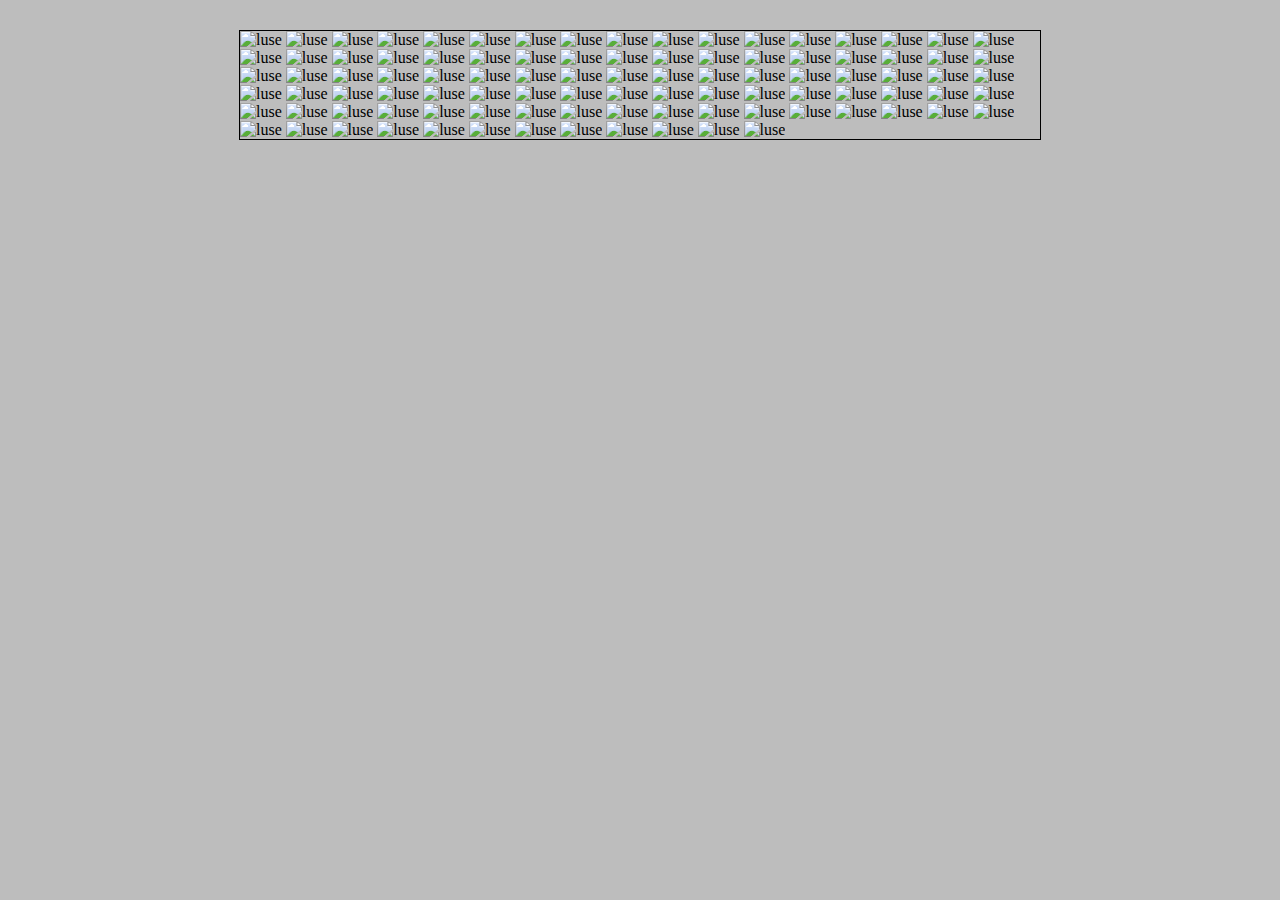
==== 1.html @ b51ea236 "Add files via upload" ====
<!doctype html>
<html>
     <head>
              <title>Tato-style</title>
              <meta name="viewport" content="width=device-width, initial-scale=1.0">
              <script type="text/javascript" src="js/jquery-3.6.0.min.js"></script>
              <script type="text/javascript" src="js/jquery.cycle2.min.s"></script>
              <link rel="stylesheet" type="text/css" href="style.css">

     </head>
     <body>









      <div class="cycle-slideshow" data-cycle-speed="5000" >
   
 
         <samp class="cycle-prev"></samp>
     <samp class="cycle-next"></samp>
     

    
        <img src="images/01.jpg" alt="luse" > 
	<img src="images/02.jpg" alt="luse" > 
	<img src="images/03.jpg" alt="luse" >    
 	<img src="images/04.jpg" alt="luse" >  
	<img src="images/05.jpg" alt="luse" > 
	<img src="images/06.jpg" alt="luse" >   
 	<img src="images/07.jpg" alt="luse" >  
	
	<img src="images/08.jpg" alt="luse" >   
 	<img src="images/09.jpg" alt="luse" >  
	
	
        <img src="images/10.jpg" alt="luse" >  
        <img src="images/11.jpg" alt="luse" >  
        <img src="images/12.jpg" alt="luse" >
        <img src="images/13.jpg" alt="luse" >  
	<img src="images/14.jpg" alt="luse" > 
	<img src="images/15.jpg" alt="luse" >    
 	<img src="images/16.jpg" alt="luse" >  
	<img src="images/17.jpg" alt="luse" > 
	<img src="images/18.jpg" alt="luse" >   
 	<img src="images/19.jpg" alt="luse" >  
	<img src="images/20.jpg" alt="luse" > 
	<img src="images/21.jpg" alt="luse" >   
 	<img src="images/22.jpg" alt="luse" >  
	<img src="images/23.jpg" alt="luse" > 
	<img src="images/24.jpg" alt="luse" >  
        <img src="images/25.jpg" alt="luse" >  
        <img src="images/26.jpg" alt="luse" > 
        <img src="images/27.jpg" alt="luse" > 
    
	<img src="images/28.jpg" alt="luse" > 
	<img src="images/29.jpg" alt="luse" >    
 	<img src="images/30.jpg" alt="luse" >  
	<img src="images/31.jpg" alt="luse" > 
	<img src="images/32.jpg" alt="luse" >   
 	
	<img src="images/33.jpg" alt="luse" > 
	<img src="images/34.jpg" alt="luse" >   
 	<img src="images/35.jpg" alt="luse" >  
	 <img src="images/36.jpg" alt="luse" >  
        <img src="images/37.jpg" alt="luse" > 
        <img src="images/38.jpg" alt="luse" > 
  	<img src="images/39.jpg" alt="luse" >  
	<img src="images/40.jpg" alt="luse" > 
	<img src="images/41.jpg" alt="luse" >    
 	<img src="images/42.jpg" alt="luse" >  
	<img src="images/43.jpg" alt="luse" > 
	<img src="images/44.jpg" alt="luse" >   
 	
	<img src="images/45.jpg" alt="luse" > 
	<img src="images/46.jpg" alt="luse" >   
 	<img src="images/47.jpg" alt="luse" >  
	<img src="images/48.jpg" alt="luse" >  
        <img src="images/49.jpg" alt="luse" > 
        <img src="images/50.jpg" alt="luse" > 
  	<img src="images/51.jpg" alt="luse" >  
	<img src="images/52.jpg" alt="luse" > 
	<img src="images/53.jpg" alt="luse" >    




        
	<img src="images/55.jpg" alt="luse" >    
 	<img src="images/56.jpg" alt="luse" >  
	<img src="images/57.jpg" alt="luse" > 
	<img src="images/58.jpg" alt="luse" >   
 	<img src="images/59.jpg" alt="luse" >  
	
	<img src="images/60.jpg" alt="luse" >   
 	<img src="images/61.jpg" alt="luse" >  
	
	
        <img src="images/62.jpg" alt="luse" >  
        <img src="images/63.jpg" alt="luse" >  
        <img src="images/64.jpg" alt="luse" >
        <img src="images/65.jpg" alt="luse" >  
	<img src="images/66.jpg" alt="luse" > 
	<img src="images/67.jpg" alt="luse" >    
 	<img src="images/68.jpg" alt="luse" >  
	<img src="images/69.jpg" alt="luse" > 
	<img src="images/70.jpg" alt="luse" >   
 	<img src="images/71.jpg" alt="luse" >  
	<img src="images/72.jpg" alt="luse" > 
	<img src="images/73.jpg" alt="luse" >   
 	<img src="images/74.jpg" alt="luse" >  
	<img src="images/75.jpg" alt="luse" > 
	<img src="images/76.jpg" alt="luse" >  
        <img src="images/77.jpg" alt="luse" >  
        <img src="images/78.jpg" alt="luse" > 
        <img src="images/79.jpg" alt="luse" > 
    
	<img src="images/80.jpg" alt="luse" > 
	<img src="images/81.jpg" alt="luse" >    
 	<img src="images/82.jpg" alt="luse" >  
	<img src="images/83.jpg" alt="luse" > 
	<img src="images/84.jpg" alt="luse" >   
 	
	<img src="images/85.jpg" alt="luse" > 
	<img src="images/86.jpg" alt="luse" >   
 	<img src="images/87.jpg" alt="luse" >  
	 <img src="images/88.jpg" alt="luse" >  
        <img src="images/89.jpg" alt="luse" > 
        <img src="images/90.jpg" alt="luse" > 
  	<img src="images/91.jpg" alt="luse" >  
	<img src="images/92.jpg" alt="luse" > 
	<img src="images/93.jpg" alt="luse" >    
 	<img src="images/94.jpg" alt="luse" >  
	


	<img src="images/95.jpg" alt="luse" >    
 	<img src="images/96.jpg" alt="luse" >  
	<img src="images/97.jpg" alt="luse" > 

       <img src="images/98.jpg" alt="luse" > 





      </div>





     </body>
</html>
---- style.css ----
*, body, html {
  margin: 0;
  padding: 0;

}

html {
 height: 100%


}

body{

	background-color: #bdbdbd;
}
img {

	
	width: 100%;
	height: 100%;
}

.cycle-slideshow {


max-width: 800px;
display: relative;
position: 30px auto;
margin: 30px auto;
border: 1px solid black;

}

.cycle-prev{




font-size: 600%;

color: ;
display: block;
position: absolute;

top: 30%;
z-index: 999;

}
.cycle-next{




font-size: 600%;

color: ;
display: block;
position: absolute;

top: 30%;
z-index: 999;

}
.cycle-prev{left:1%}

.cycle-next{right:1%}

.cycle-pager  .cycle-pager-active{background-color: white;}
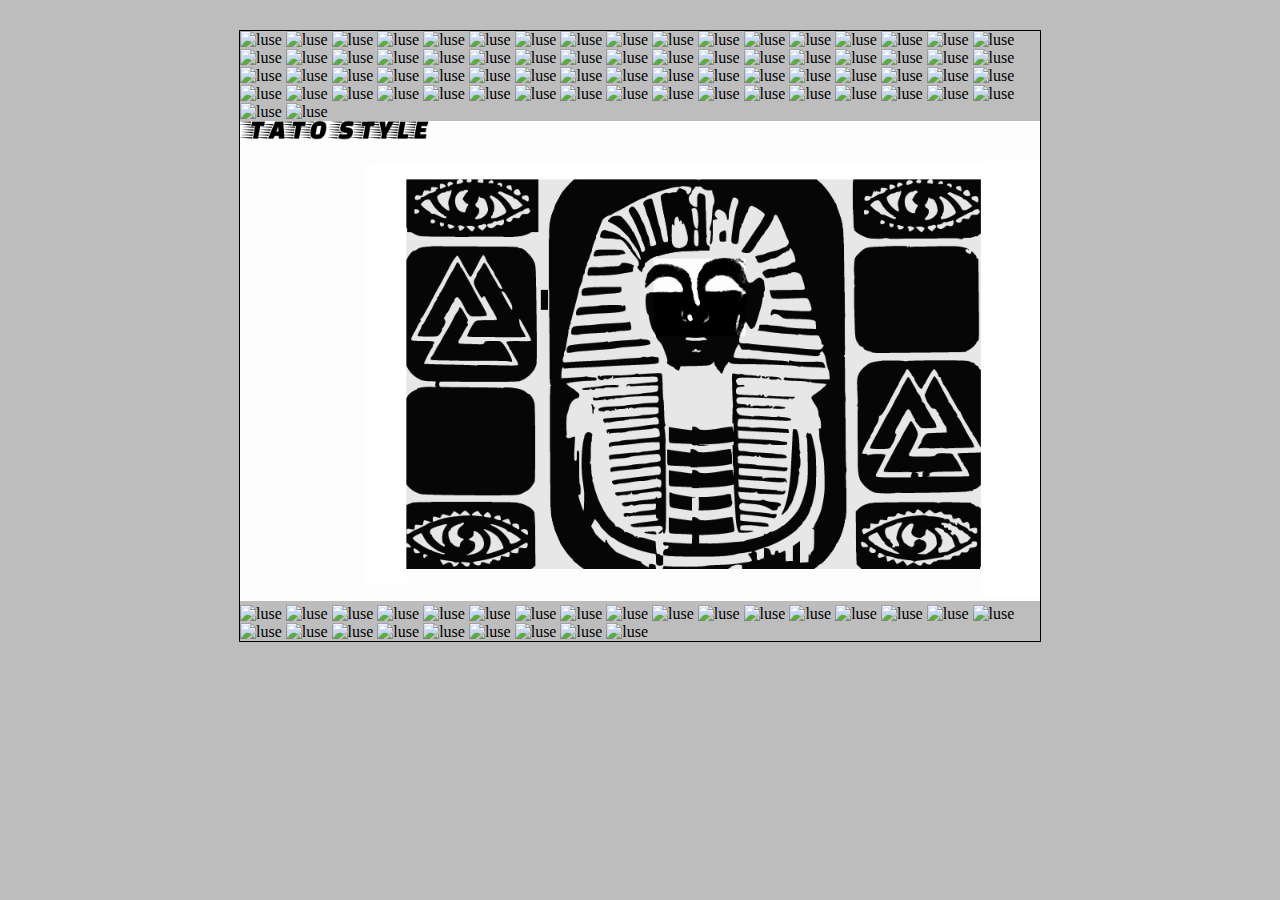
==== commit 1783c490: "Update 1.html" ====
--- a/1.html
+++ b/1.html
@@ -26,91 +26,91 @@
      
 
     
-        <img src="images/01.jpg" alt="luse" > 
-	<img src="images/02.jpg" alt="luse" > 
-	<img src="images/03.jpg" alt="luse" >    
- 	<img src="images/04.jpg" alt="luse" >  
-	<img src="images/05.jpg" alt="luse" > 
-	<img src="images/06.jpg" alt="luse" >   
- 	<img src="images/07.jpg" alt="luse" >  
+        <img src="101.jpg" alt="luse" > 
+	<img src="102.jpg" alt="luse" > 
+	<img src="103.jpg" alt="luse" >    
+ 	<img src="104.jpg" alt="luse" >  
+	<img src="105.jpg" alt="luse" > 
+	<img src="106.jpg" alt="luse" >   
+ 	<img src="107.jpg" alt="luse" >  
 	
-	<img src="images/08.jpg" alt="luse" >   
- 	<img src="images/09.jpg" alt="luse" >  
+	<img src="108.jpg" alt="luse" >   
+ 	<img src="109.jpg" alt="luse" >  
 	
 	
-        <img src="images/10.jpg" alt="luse" >  
-        <img src="images/11.jpg" alt="luse" >  
-        <img src="images/12.jpg" alt="luse" >
-        <img src="images/13.jpg" alt="luse" >  
-	<img src="images/14.jpg" alt="luse" > 
-	<img src="images/15.jpg" alt="luse" >    
- 	<img src="images/16.jpg" alt="luse" >  
-	<img src="images/17.jpg" alt="luse" > 
-	<img src="images/18.jpg" alt="luse" >   
- 	<img src="images/19.jpg" alt="luse" >  
-	<img src="images/20.jpg" alt="luse" > 
-	<img src="images/21.jpg" alt="luse" >   
- 	<img src="images/22.jpg" alt="luse" >  
-	<img src="images/23.jpg" alt="luse" > 
-	<img src="images/24.jpg" alt="luse" >  
-        <img src="images/25.jpg" alt="luse" >  
-        <img src="images/26.jpg" alt="luse" > 
-        <img src="images/27.jpg" alt="luse" > 
+        <img src="110.jpg" alt="luse" >  
+        <img src="111.jpg" alt="luse" >  
+        <img src="112.jpg" alt="luse" >
+        <img src="113.jpg" alt="luse" >  
+	<img src="114.jpg" alt="luse" > 
+	<img src="115.jpg" alt="luse" >    
+ 	<img src="116.jpg" alt="luse" >  
+	<img src="117.jpg" alt="luse" > 
+	<img src="118.jpg" alt="luse" >   
+ 	<img src="119.jpg" alt="luse" >  
+	<img src="120.jpg" alt="luse" > 
+	<img src="121.jpg" alt="luse" >   
+ 	<img src="122.jpg" alt="luse" >  
+	<img src="123.jpg" alt="luse" > 
+	<img src="124.jpg" alt="luse" >  
+        <img src="125.jpg" alt="luse" >  
+        <img src="126.jpg" alt="luse" > 
+        <img src="127.jpg" alt="luse" > 
     
-	<img src="images/28.jpg" alt="luse" > 
-	<img src="images/29.jpg" alt="luse" >    
- 	<img src="images/30.jpg" alt="luse" >  
-	<img src="images/31.jpg" alt="luse" > 
-	<img src="images/32.jpg" alt="luse" >   
+	<img src="128.jpg" alt="luse" > 
+	<img src="129.jpg" alt="luse" >    
+ 	<img src="130.jpg" alt="luse" >  
+	<img src="131.jpg" alt="luse" > 
+	<img src="132.jpg" alt="luse" >   
  	
-	<img src="images/33.jpg" alt="luse" > 
-	<img src="images/34.jpg" alt="luse" >   
- 	<img src="images/35.jpg" alt="luse" >  
-	 <img src="images/36.jpg" alt="luse" >  
-        <img src="images/37.jpg" alt="luse" > 
-        <img src="images/38.jpg" alt="luse" > 
-  	<img src="images/39.jpg" alt="luse" >  
-	<img src="images/40.jpg" alt="luse" > 
-	<img src="images/41.jpg" alt="luse" >    
- 	<img src="images/42.jpg" alt="luse" >  
-	<img src="images/43.jpg" alt="luse" > 
-	<img src="images/44.jpg" alt="luse" >   
+	<img src="133.jpg" alt="luse" > 
+	<img src="134.jpg" alt="luse" >   
+ 	<img src="135.jpg" alt="luse" >  
+	 <img src="136.jpg" alt="luse" >  
+        <img src="137.jpg" alt="luse" > 
+        <img src="138.jpg" alt="luse" > 
+  	<img src="139.jpg" alt="luse" >  
+	<img src="140.jpg" alt="luse" > 
+	<img src="141.jpg" alt="luse" >    
+ 	<img src="142.jpg" alt="luse" >  
+	<img src="143.jpg" alt="luse" > 
+	<img src="144.jpg" alt="luse" >   
  	
-	<img src="images/45.jpg" alt="luse" > 
-	<img src="images/46.jpg" alt="luse" >   
- 	<img src="images/47.jpg" alt="luse" >  
-	<img src="images/48.jpg" alt="luse" >  
-        <img src="images/49.jpg" alt="luse" > 
-        <img src="images/50.jpg" alt="luse" > 
-  	<img src="images/51.jpg" alt="luse" >  
-	<img src="images/52.jpg" alt="luse" > 
-	<img src="images/53.jpg" alt="luse" >    
+	<img src="145.jpg" alt="luse" > 
+	<img src="146.jpg" alt="luse" >   
+ 	<img src="147.jpg" alt="luse" >  
+	<img src="148.jpg" alt="luse" >  
+        <img src="149.jpg" alt="luse" > 
+        <img src="150.jpg" alt="luse" > 
+  	<img src="151.jpg" alt="luse" >  
+	<img src="152.jpg" alt="luse" > 
+	<img src="153.jpg" alt="luse" >    
 
 
 
 
         
-	<img src="images/55.jpg" alt="luse" >    
- 	<img src="images/56.jpg" alt="luse" >  
-	<img src="images/57.jpg" alt="luse" > 
-	<img src="images/58.jpg" alt="luse" >   
- 	<img src="images/59.jpg" alt="luse" >  
+	<img src="154.jpg" alt="luse" >    
+ 	<img src="155.jpg" alt="luse" >  
+	<img src="156.jpg" alt="luse" > 
+	<img src="157.jpg" alt="luse" >   
+ 	<img src="158.jpg" alt="luse" >  
 	
-	<img src="images/60.jpg" alt="luse" >   
- 	<img src="images/61.jpg" alt="luse" >  
+	<img src="159.jpg" alt="luse" >   
+ 	<img src="160.jpg" alt="luse" >  
 	
 	
-        <img src="images/62.jpg" alt="luse" >  
-        <img src="images/63.jpg" alt="luse" >  
-        <img src="images/64.jpg" alt="luse" >
-        <img src="images/65.jpg" alt="luse" >  
-	<img src="images/66.jpg" alt="luse" > 
-	<img src="images/67.jpg" alt="luse" >    
- 	<img src="images/68.jpg" alt="luse" >  
-	<img src="images/69.jpg" alt="luse" > 
-	<img src="images/70.jpg" alt="luse" >   
- 	<img src="images/71.jpg" alt="luse" >  
-	<img src="images/72.jpg" alt="luse" > 
+        <img src="161.jpg" alt="luse" >  
+        <img src="162.jpg" alt="luse" >  
+        <img src="163.jpg" alt="luse" >
+        <img src="164.jpg" alt="luse" >  
+	<img src="165.jpg" alt="luse" > 
+	<img src="166.jpg" alt="luse" >    
+ 	<img src="167.jpg" alt="luse" >  
+	<img src="168.jpg" alt="luse" > 
+	<img src="169.jpg" alt="luse" >   
+ 	<img src="170.jpg" alt="luse" >  
+	<img src="/72.jpg" alt="luse" > 
 	<img src="images/73.jpg" alt="luse" >   
  	<img src="images/74.jpg" alt="luse" >  
 	<img src="images/75.jpg" alt="luse" > 
@@ -155,4 +155,4 @@
 
 
      </body>
-</html>+</html>
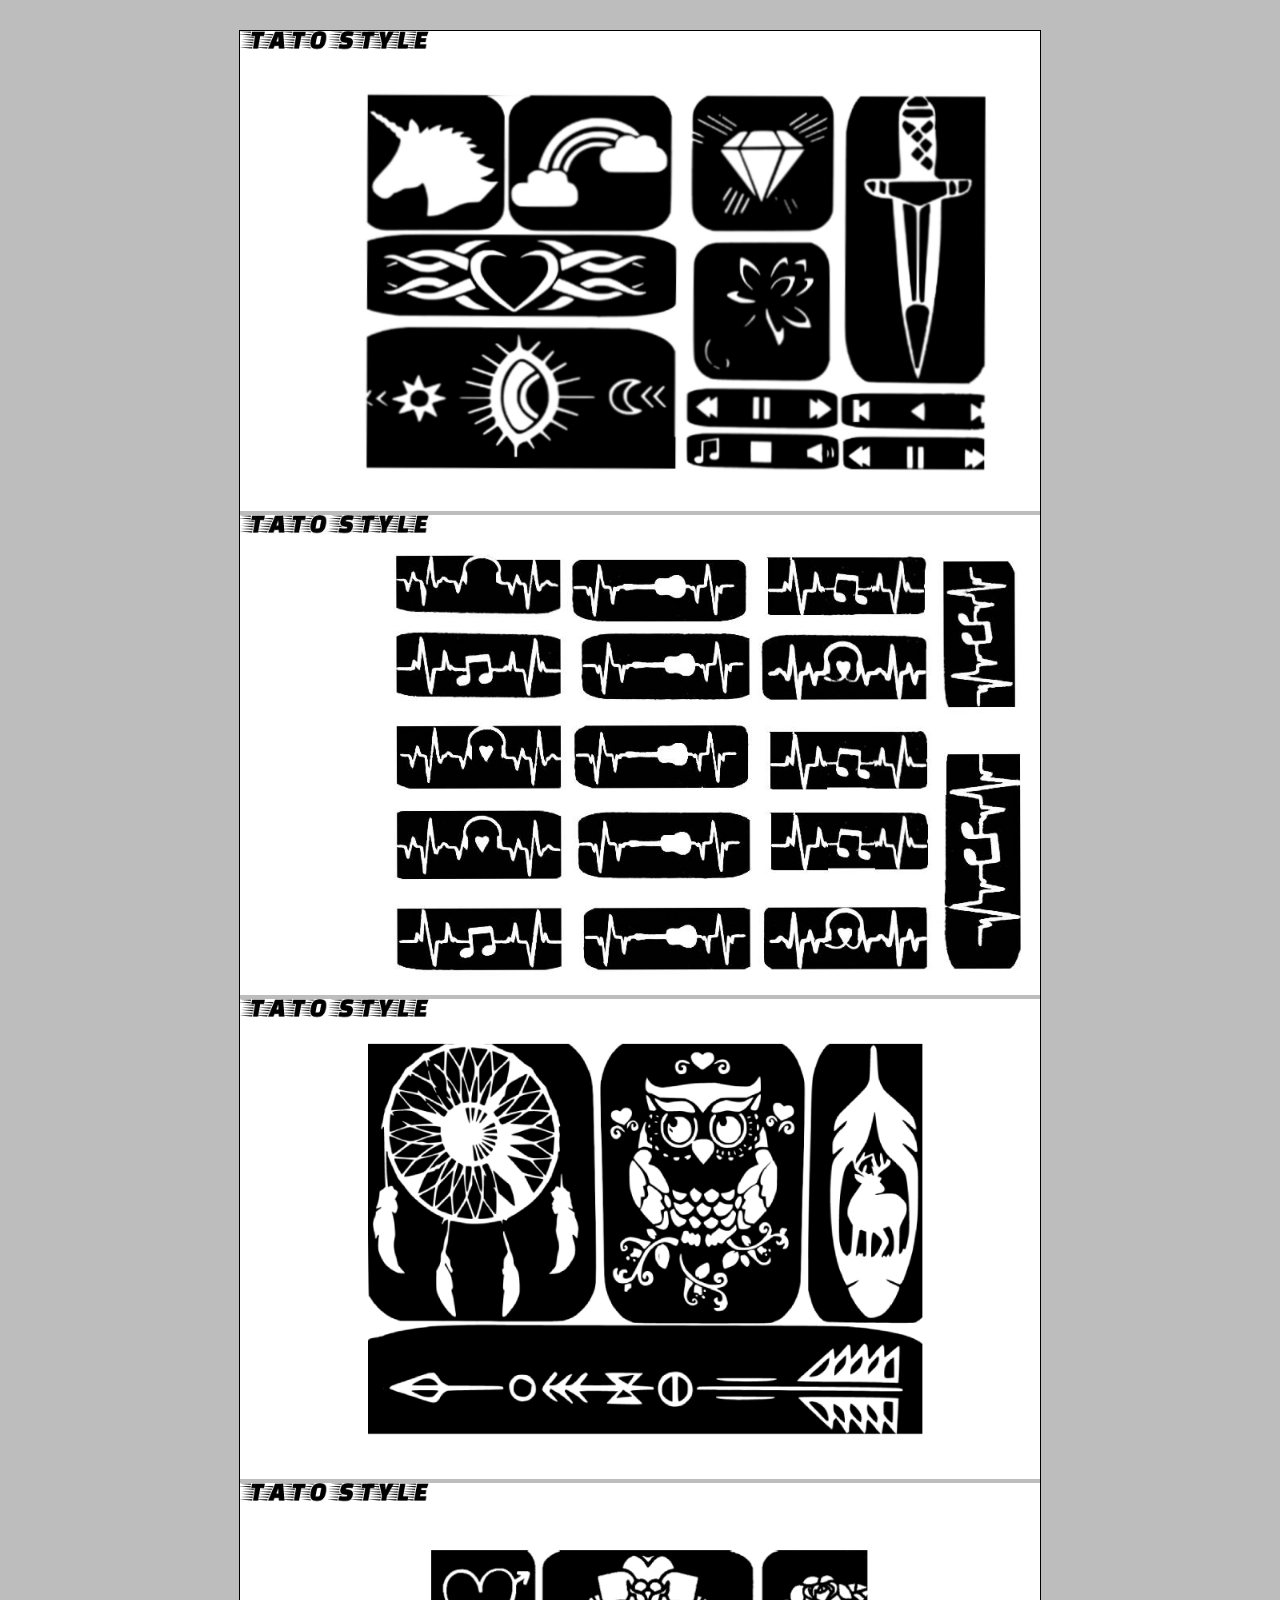
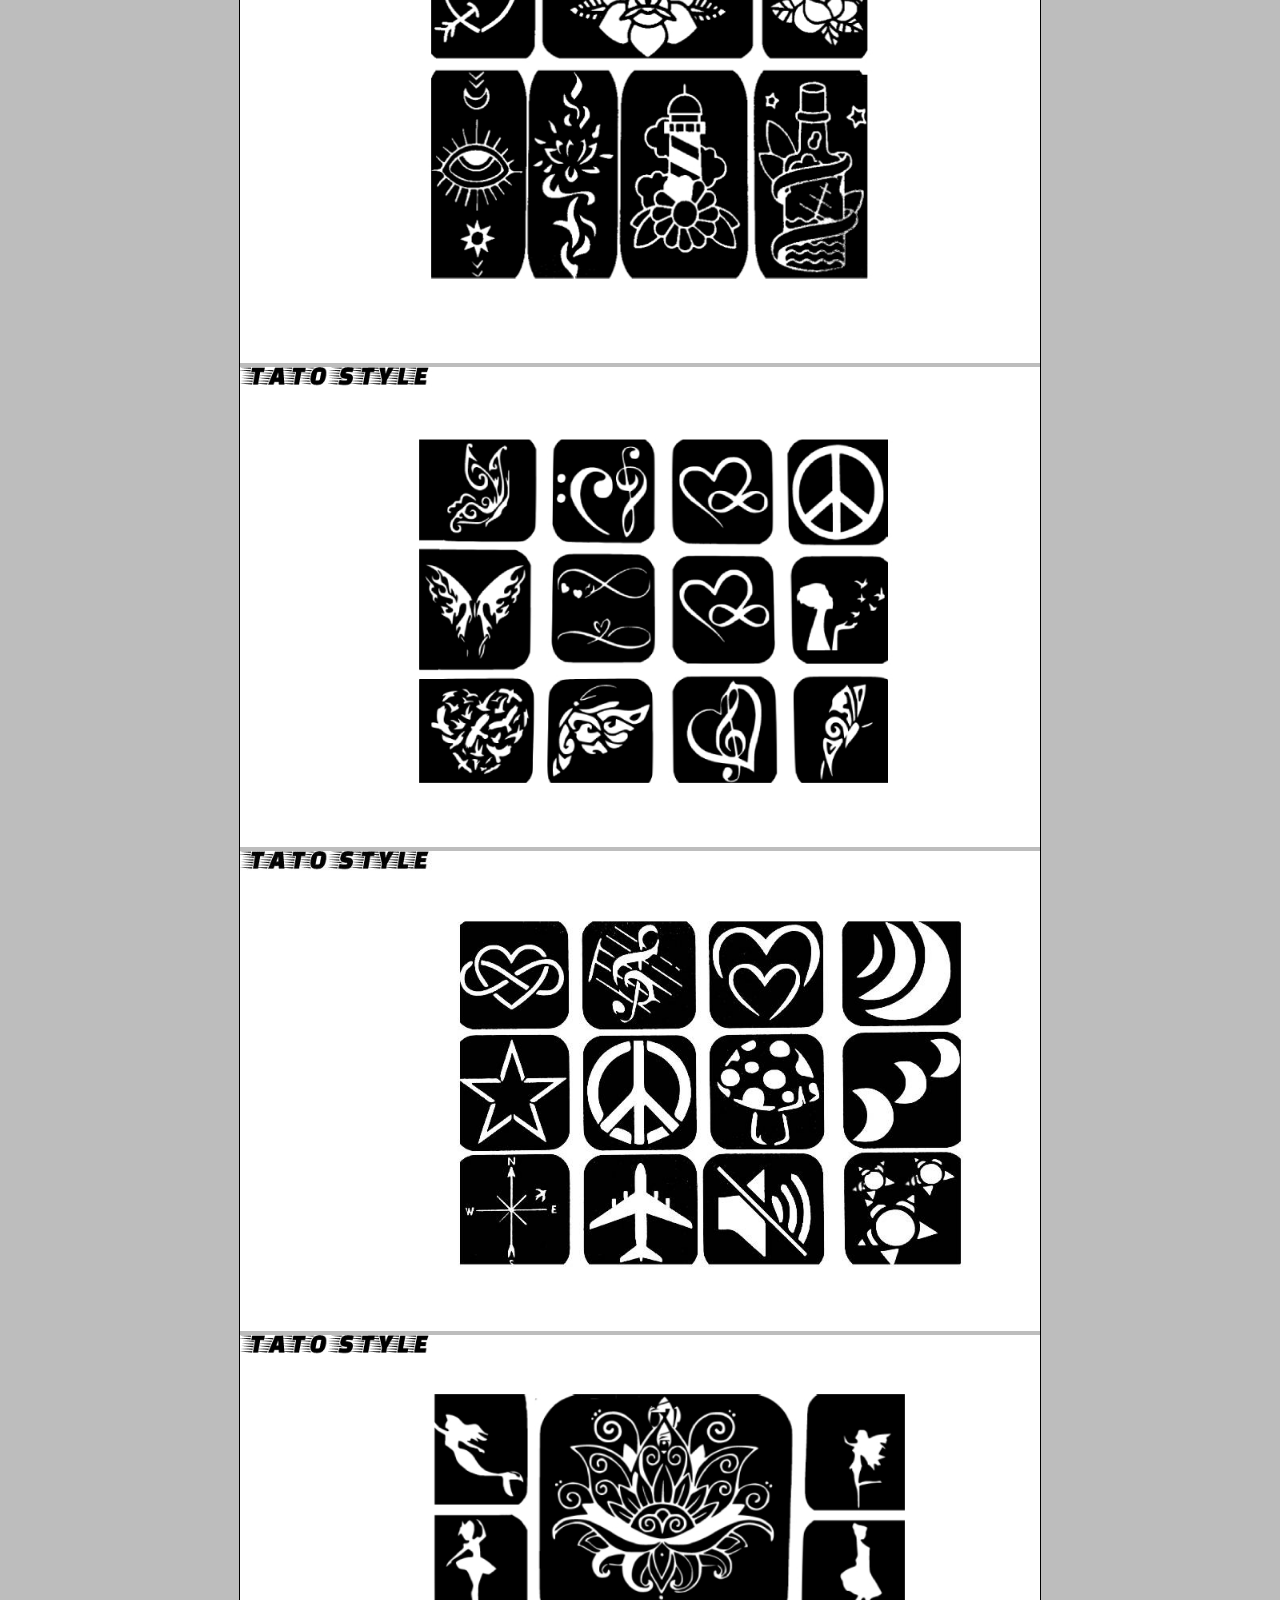
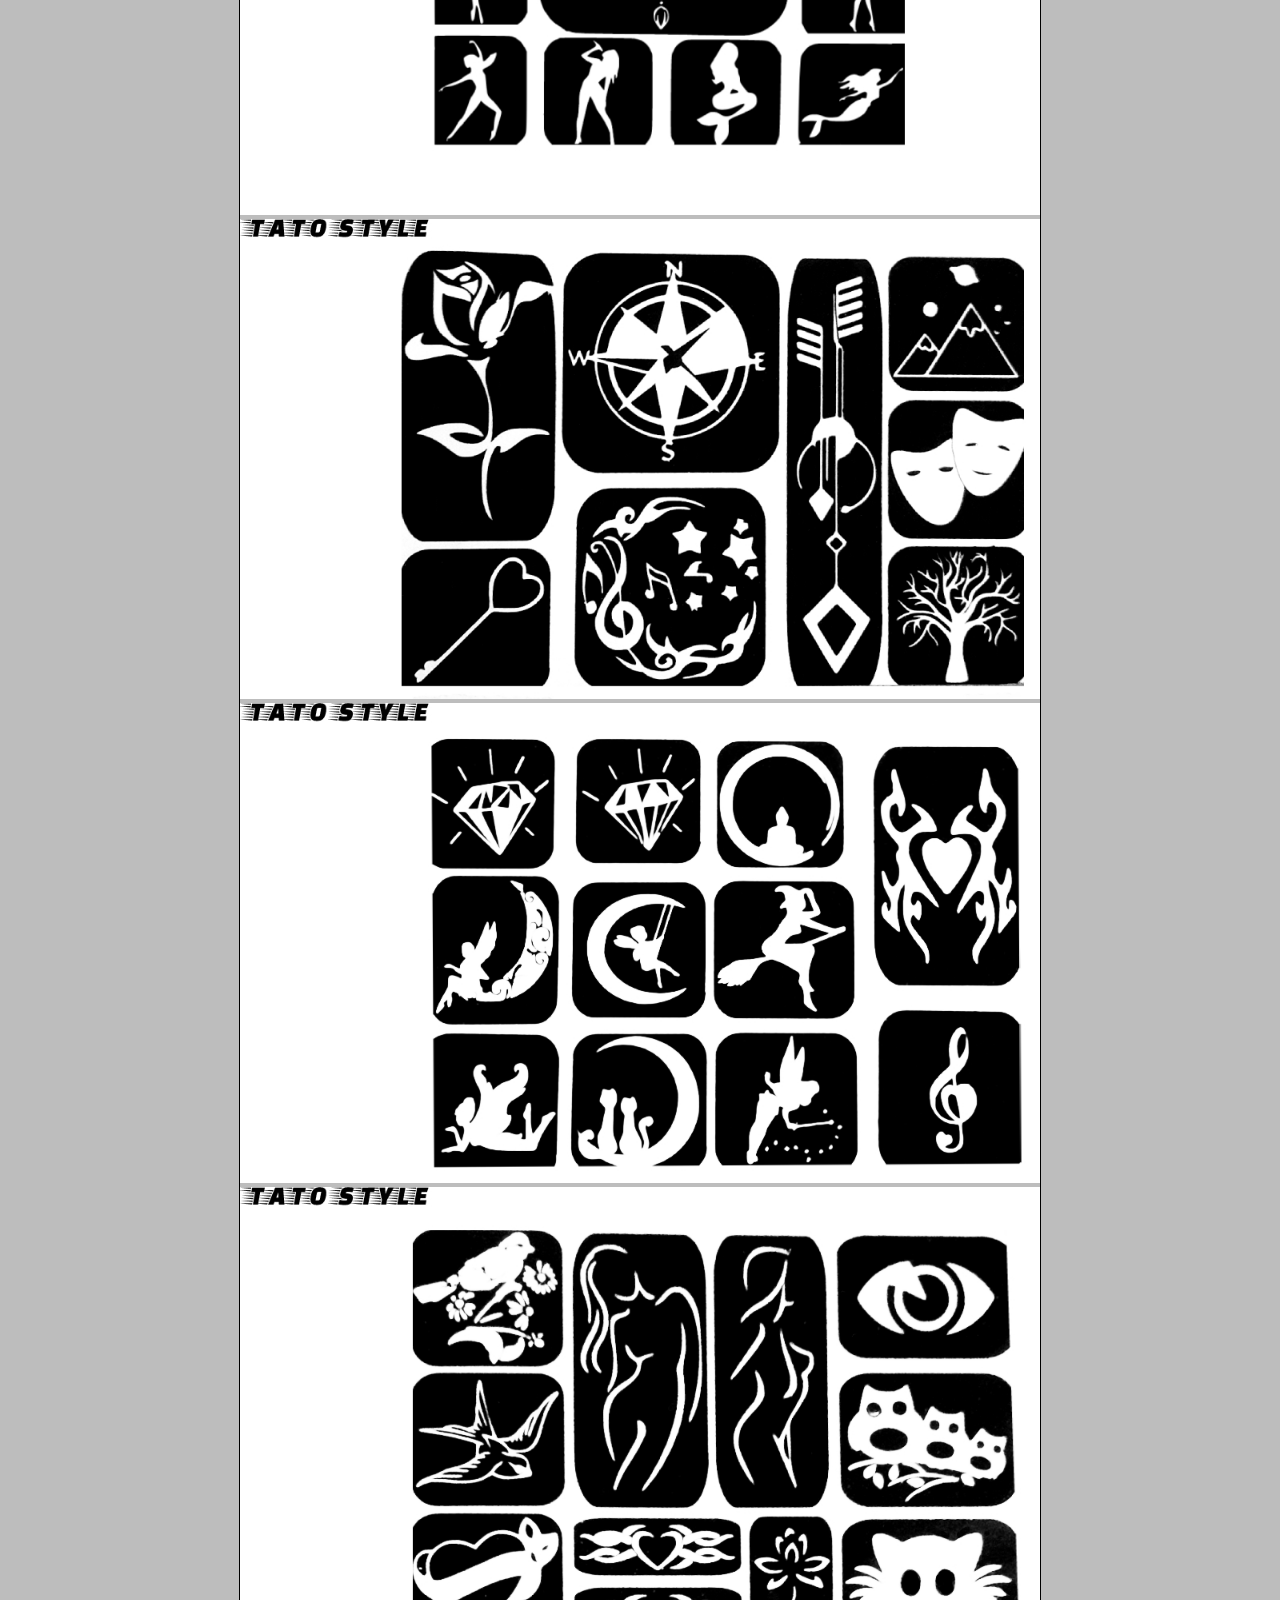
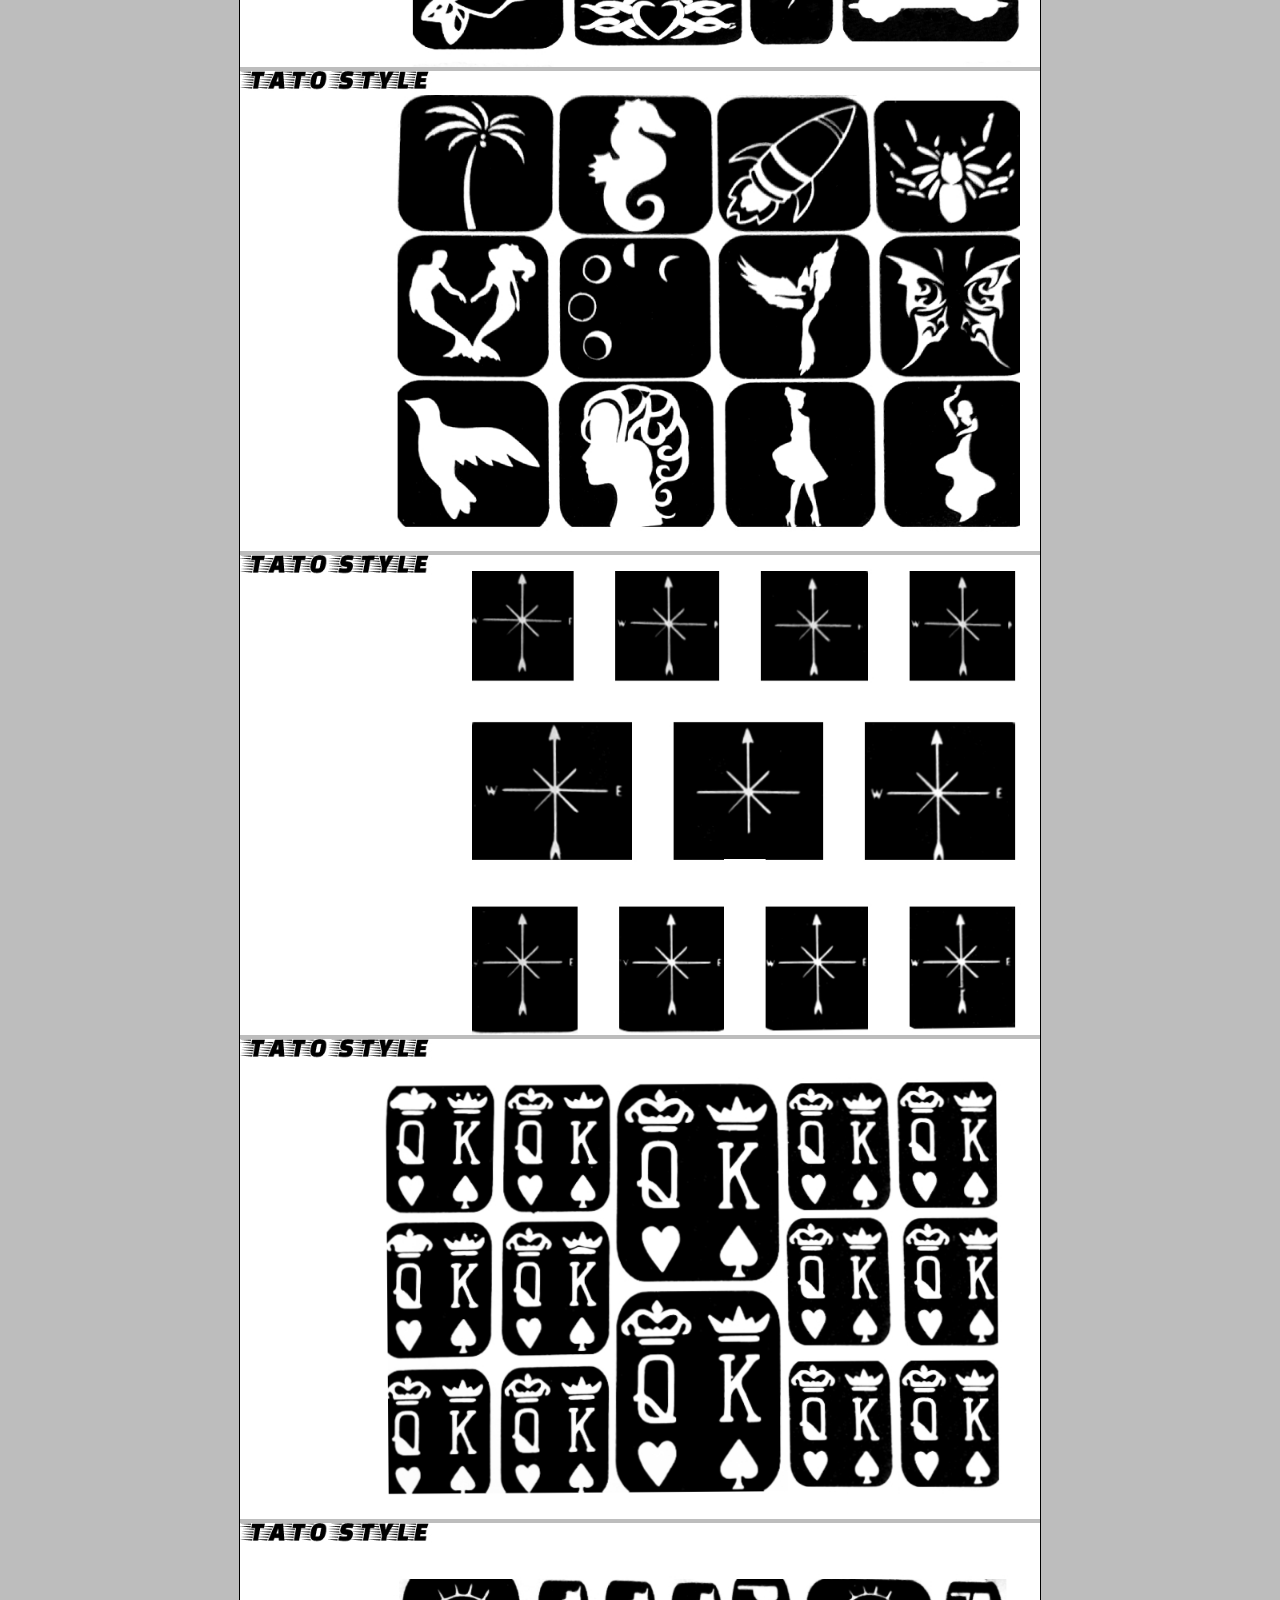
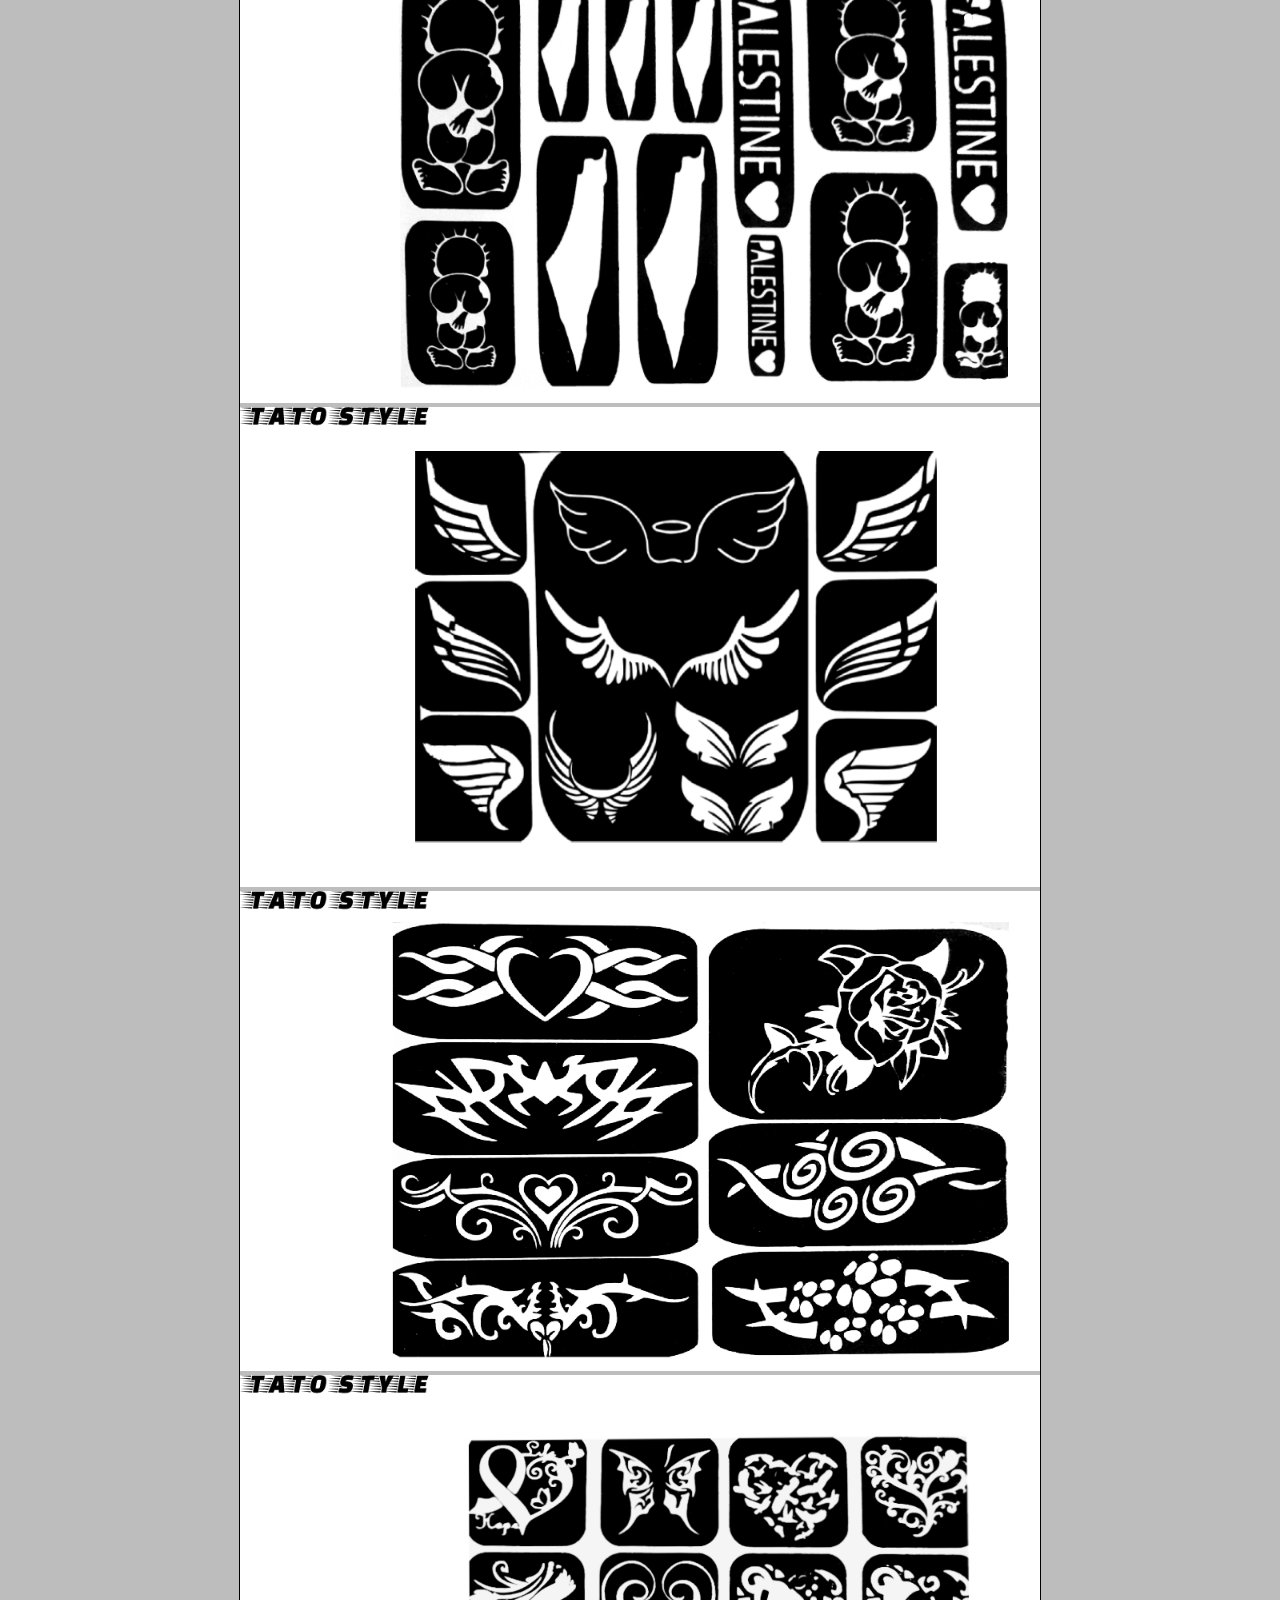
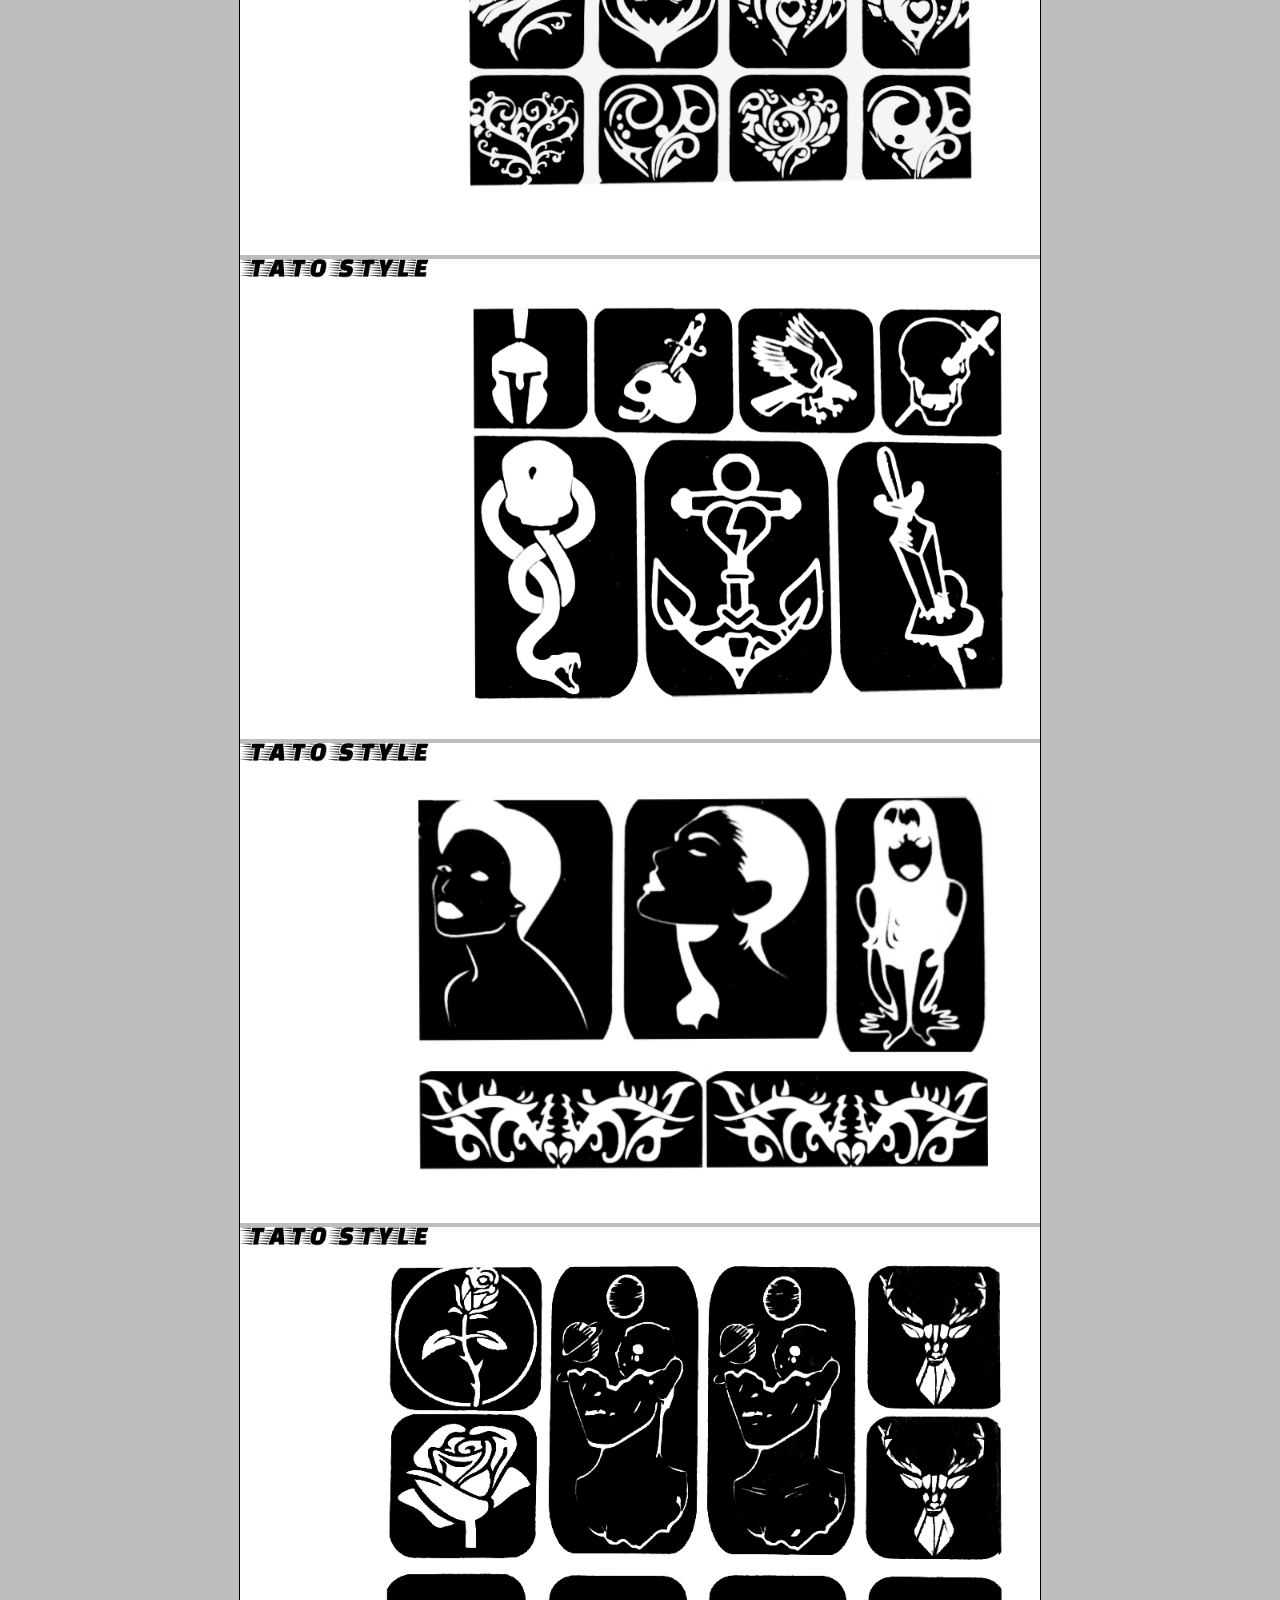
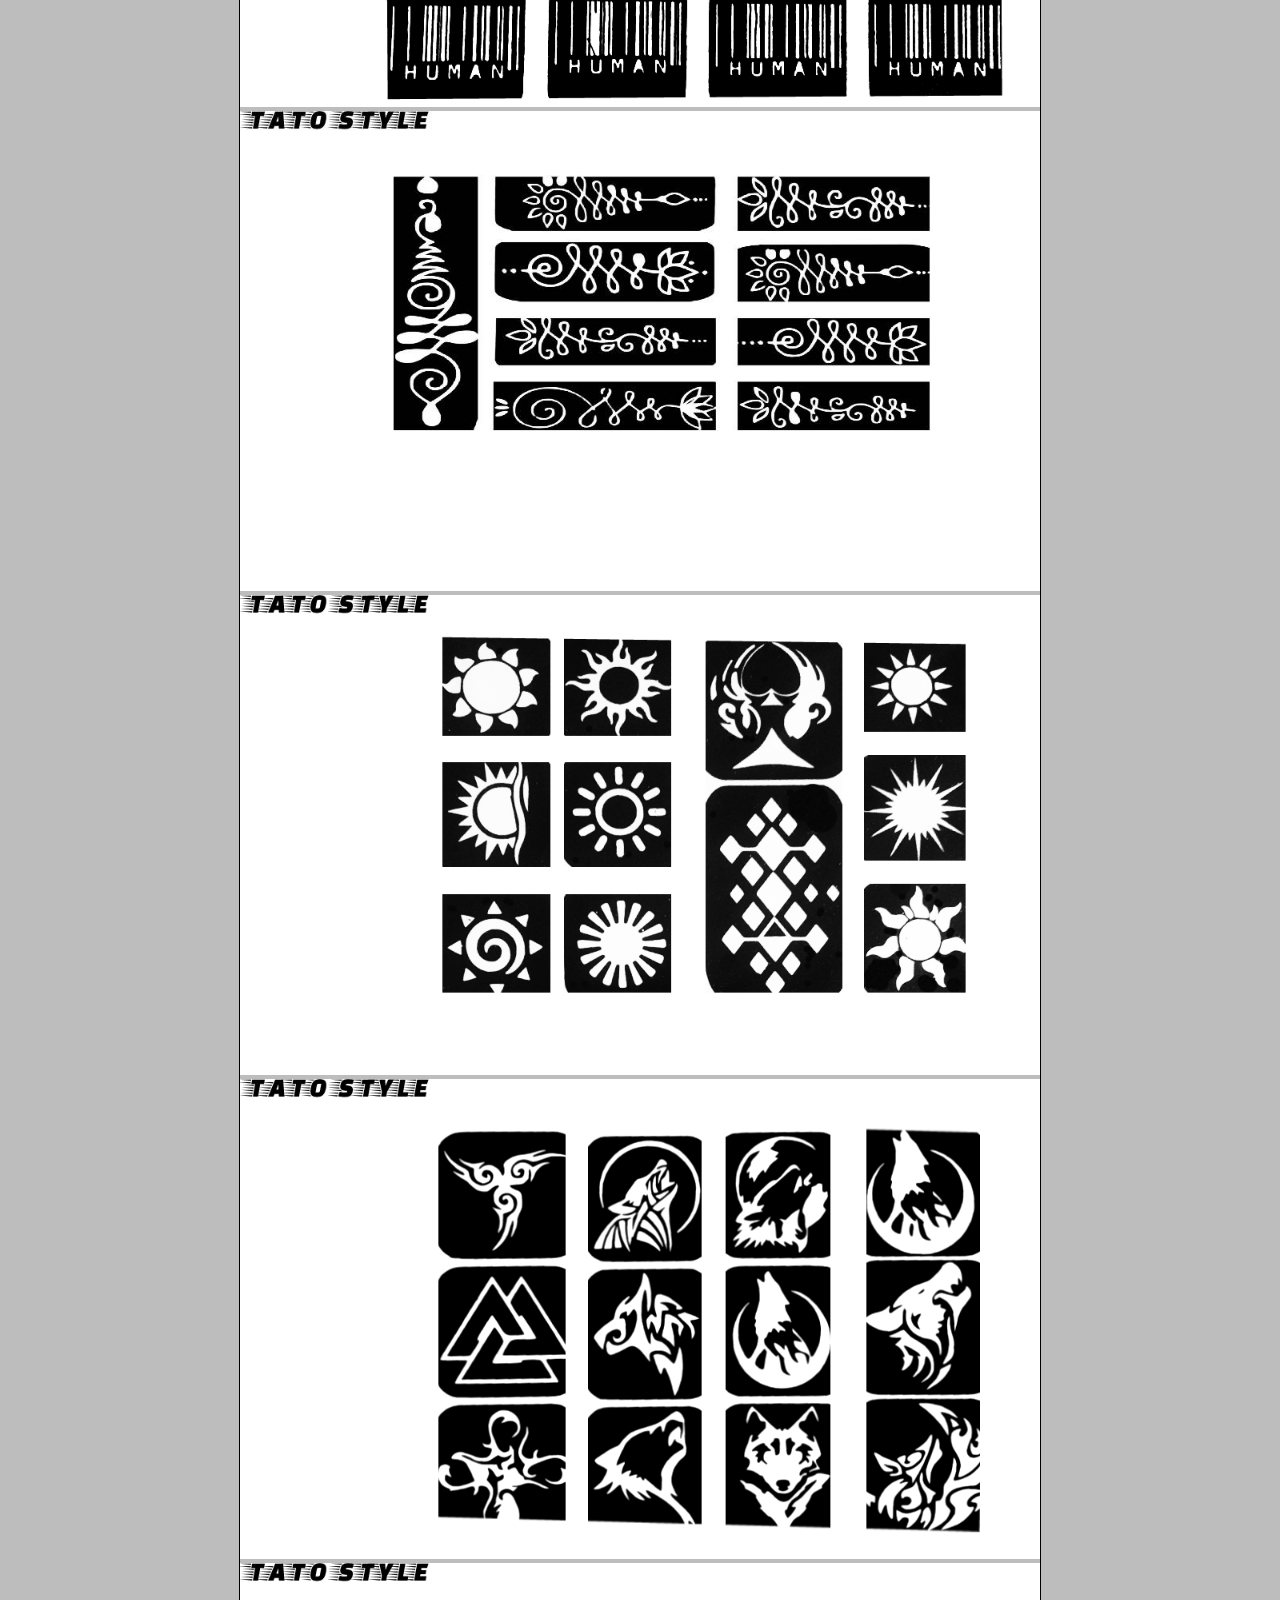
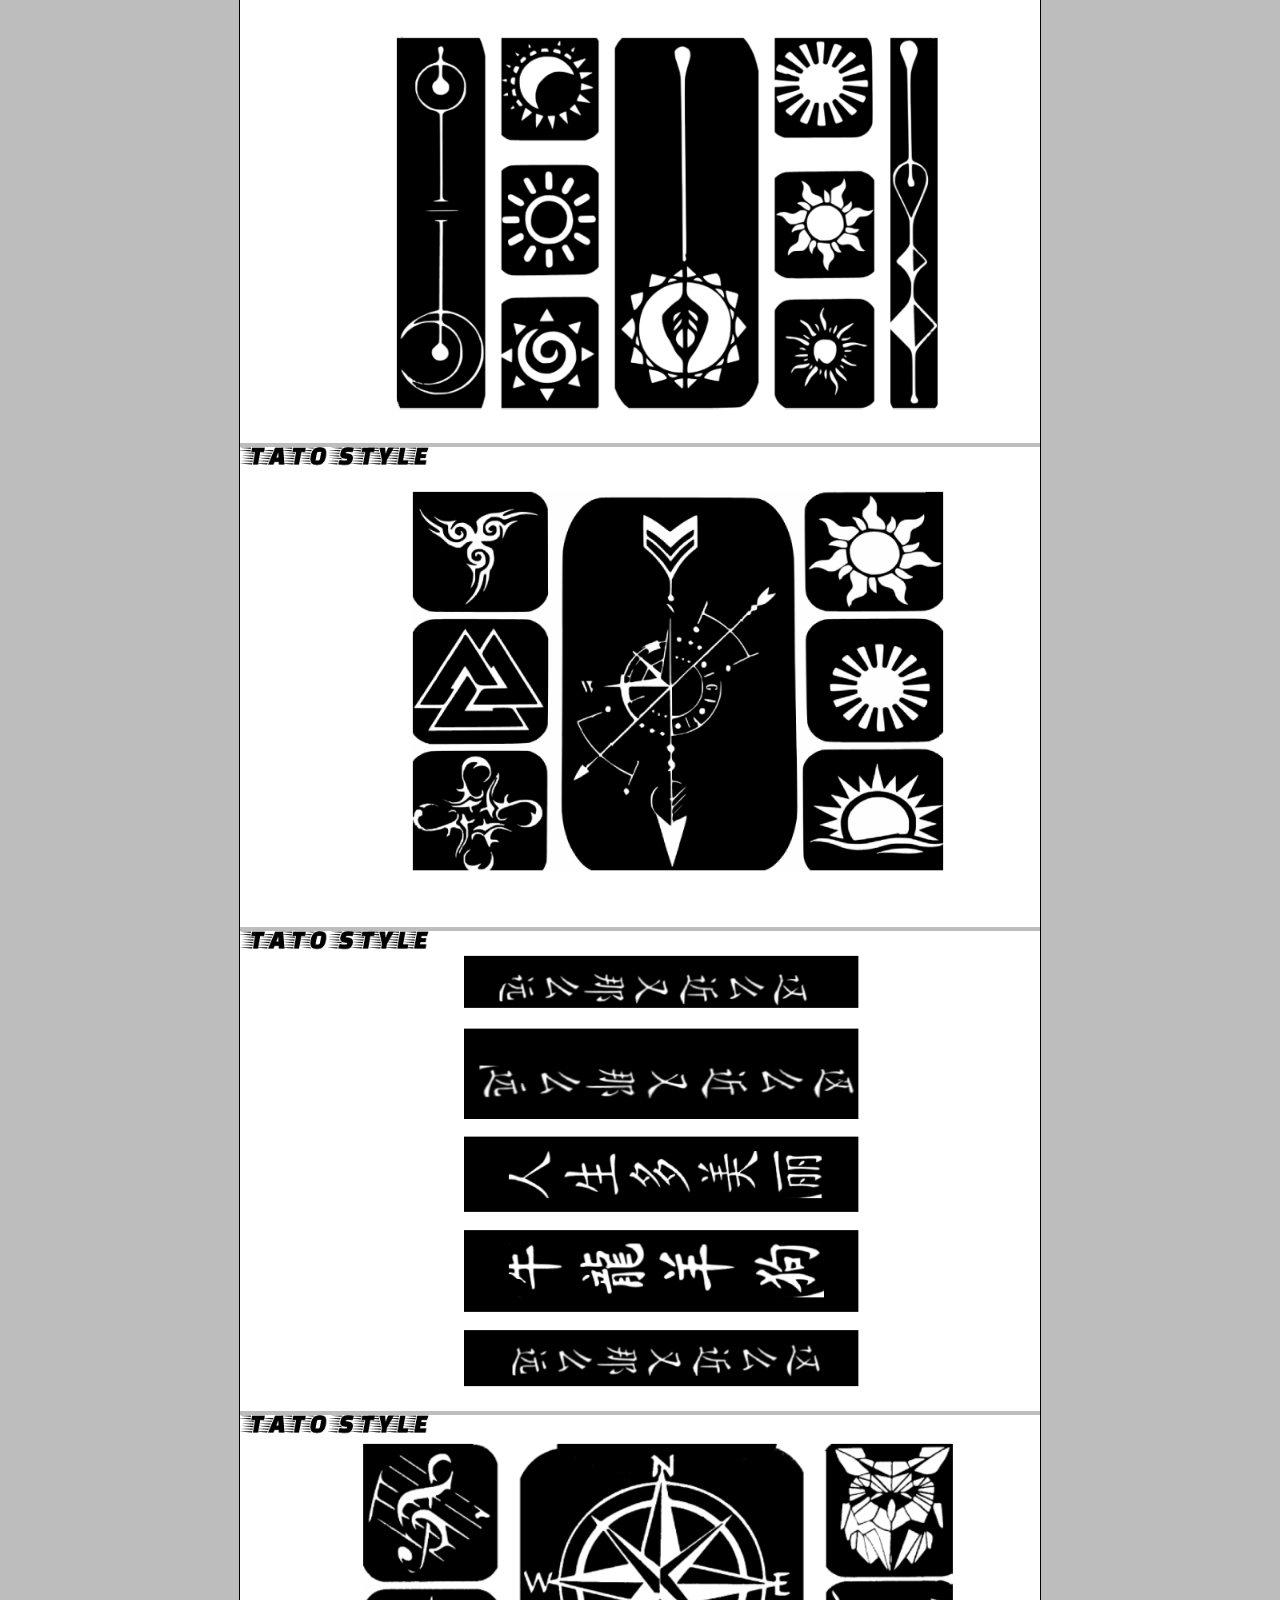
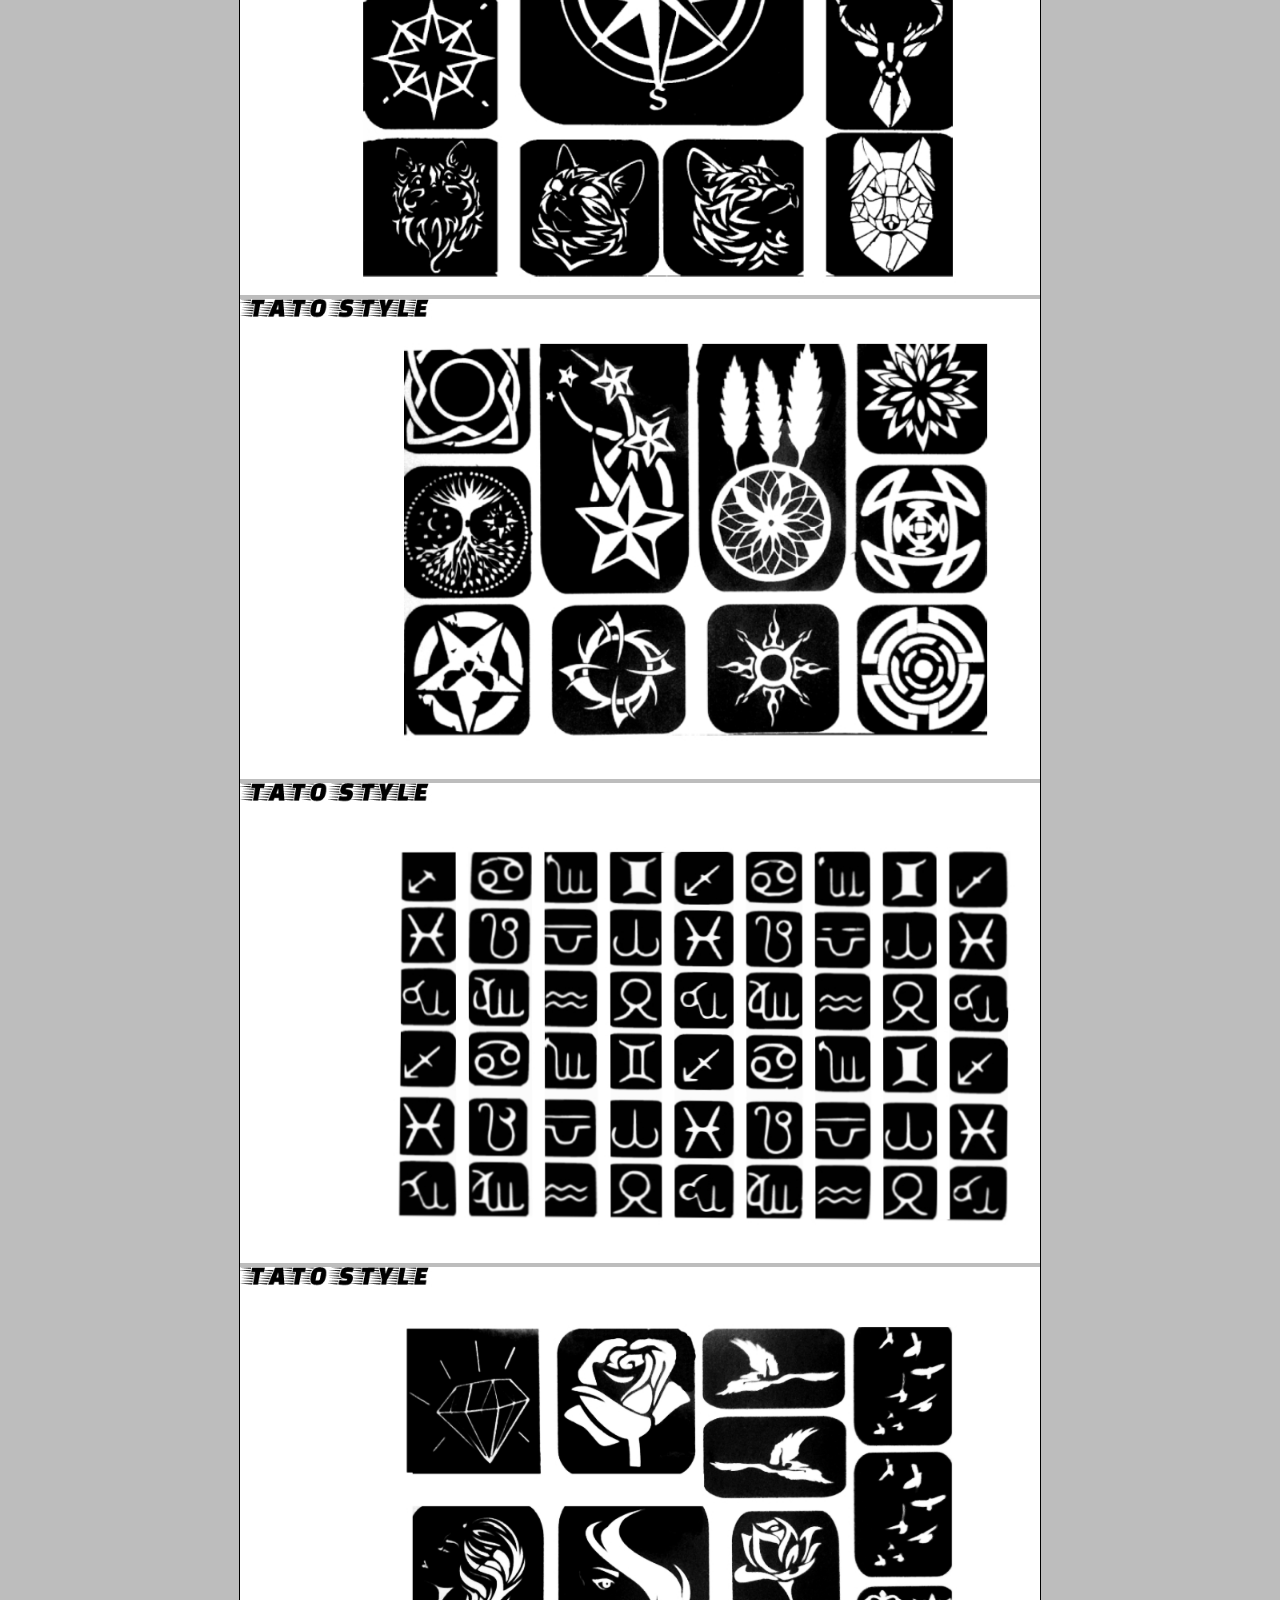
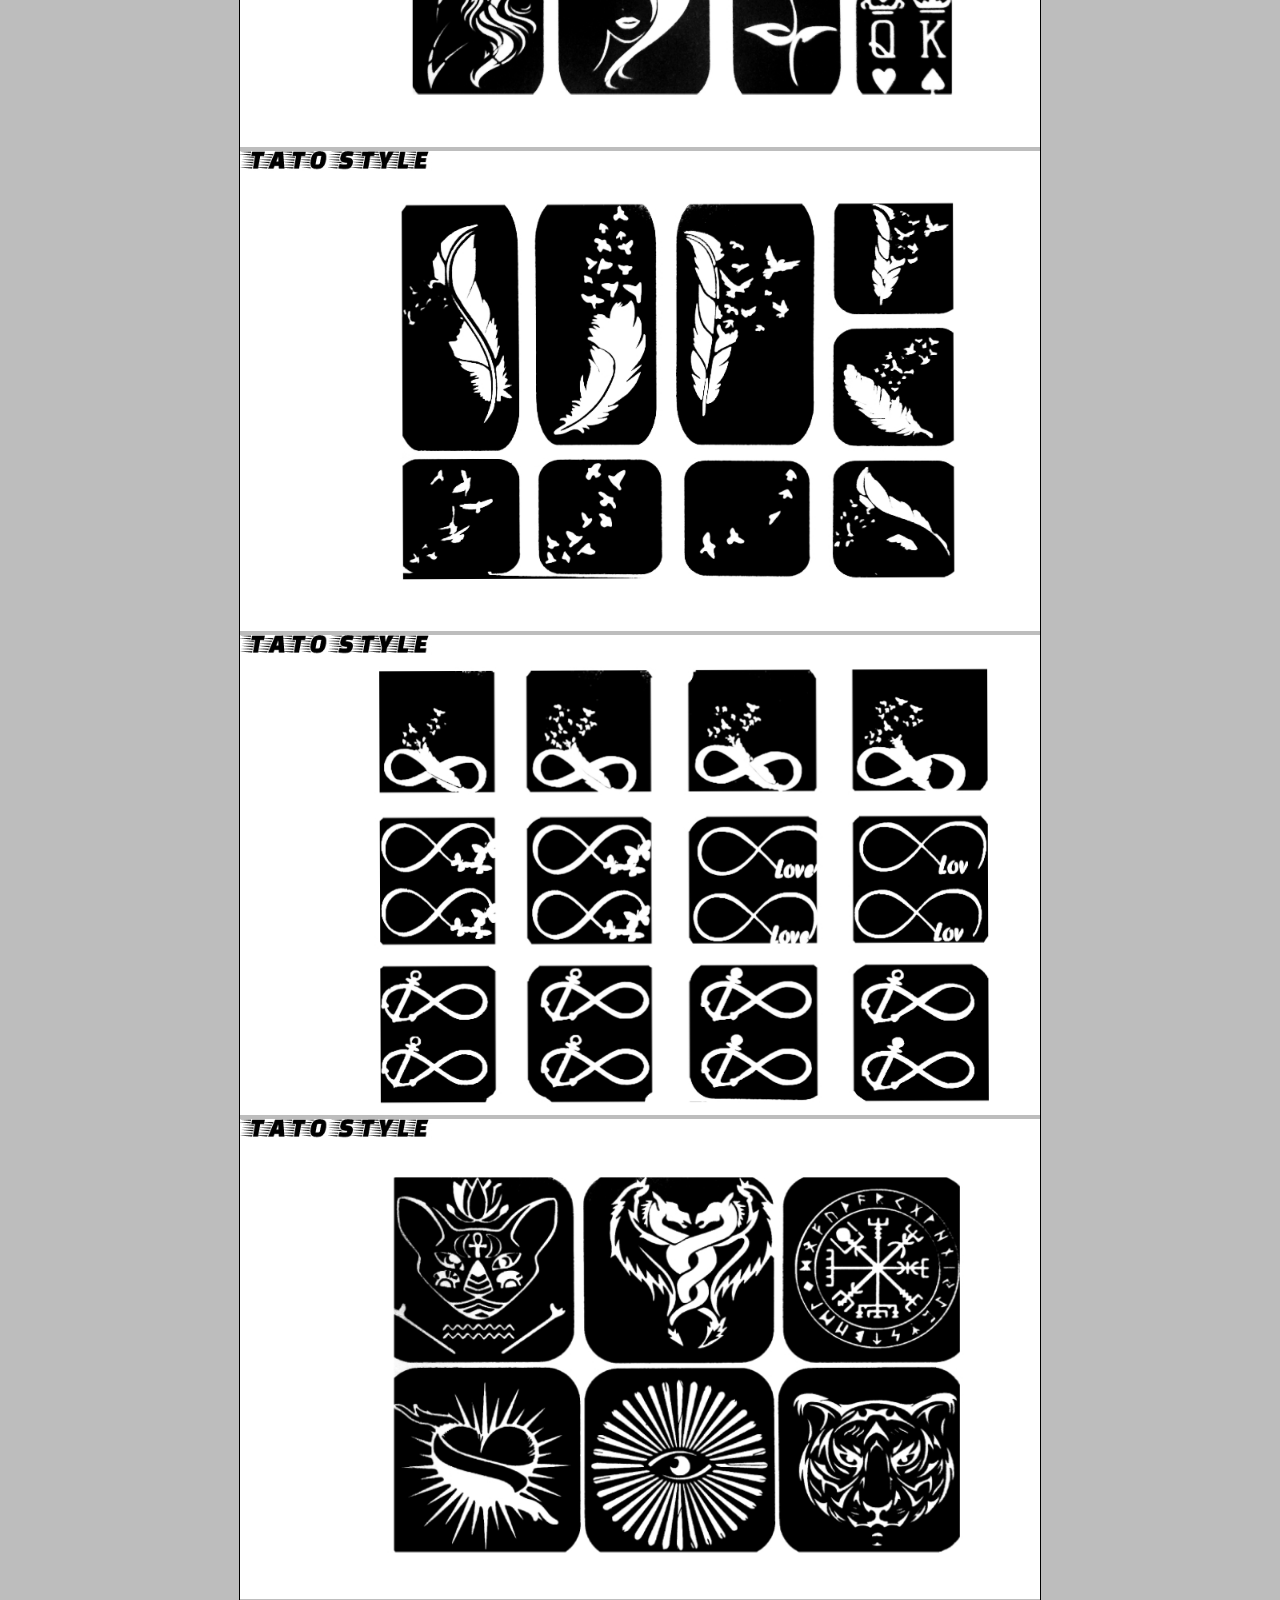
==== commit 23de4be3: "Update 1.html" ====
--- a/1.html
+++ b/1.html
@@ -100,51 +100,6 @@
  	<img src="160.jpg" alt="luse" >  
 	
 	
-        <img src="161.jpg" alt="luse" >  
-        <img src="162.jpg" alt="luse" >  
-        <img src="163.jpg" alt="luse" >
-        <img src="164.jpg" alt="luse" >  
-	<img src="165.jpg" alt="luse" > 
-	<img src="166.jpg" alt="luse" >    
- 	<img src="167.jpg" alt="luse" >  
-	<img src="168.jpg" alt="luse" > 
-	<img src="169.jpg" alt="luse" >   
- 	<img src="170.jpg" alt="luse" >  
-	<img src="/72.jpg" alt="luse" > 
-	<img src="images/73.jpg" alt="luse" >   
- 	<img src="images/74.jpg" alt="luse" >  
-	<img src="images/75.jpg" alt="luse" > 
-	<img src="images/76.jpg" alt="luse" >  
-        <img src="images/77.jpg" alt="luse" >  
-        <img src="images/78.jpg" alt="luse" > 
-        <img src="images/79.jpg" alt="luse" > 
-    
-	<img src="images/80.jpg" alt="luse" > 
-	<img src="images/81.jpg" alt="luse" >    
- 	<img src="images/82.jpg" alt="luse" >  
-	<img src="images/83.jpg" alt="luse" > 
-	<img src="images/84.jpg" alt="luse" >   
- 	
-	<img src="images/85.jpg" alt="luse" > 
-	<img src="images/86.jpg" alt="luse" >   
- 	<img src="images/87.jpg" alt="luse" >  
-	 <img src="images/88.jpg" alt="luse" >  
-        <img src="images/89.jpg" alt="luse" > 
-        <img src="images/90.jpg" alt="luse" > 
-  	<img src="images/91.jpg" alt="luse" >  
-	<img src="images/92.jpg" alt="luse" > 
-	<img src="images/93.jpg" alt="luse" >    
- 	<img src="images/94.jpg" alt="luse" >  
-	
-
-
-	<img src="images/95.jpg" alt="luse" >    
- 	<img src="images/96.jpg" alt="luse" >  
-	<img src="images/97.jpg" alt="luse" > 
-
-       <img src="images/98.jpg" alt="luse" > 
-
-
 
 
 
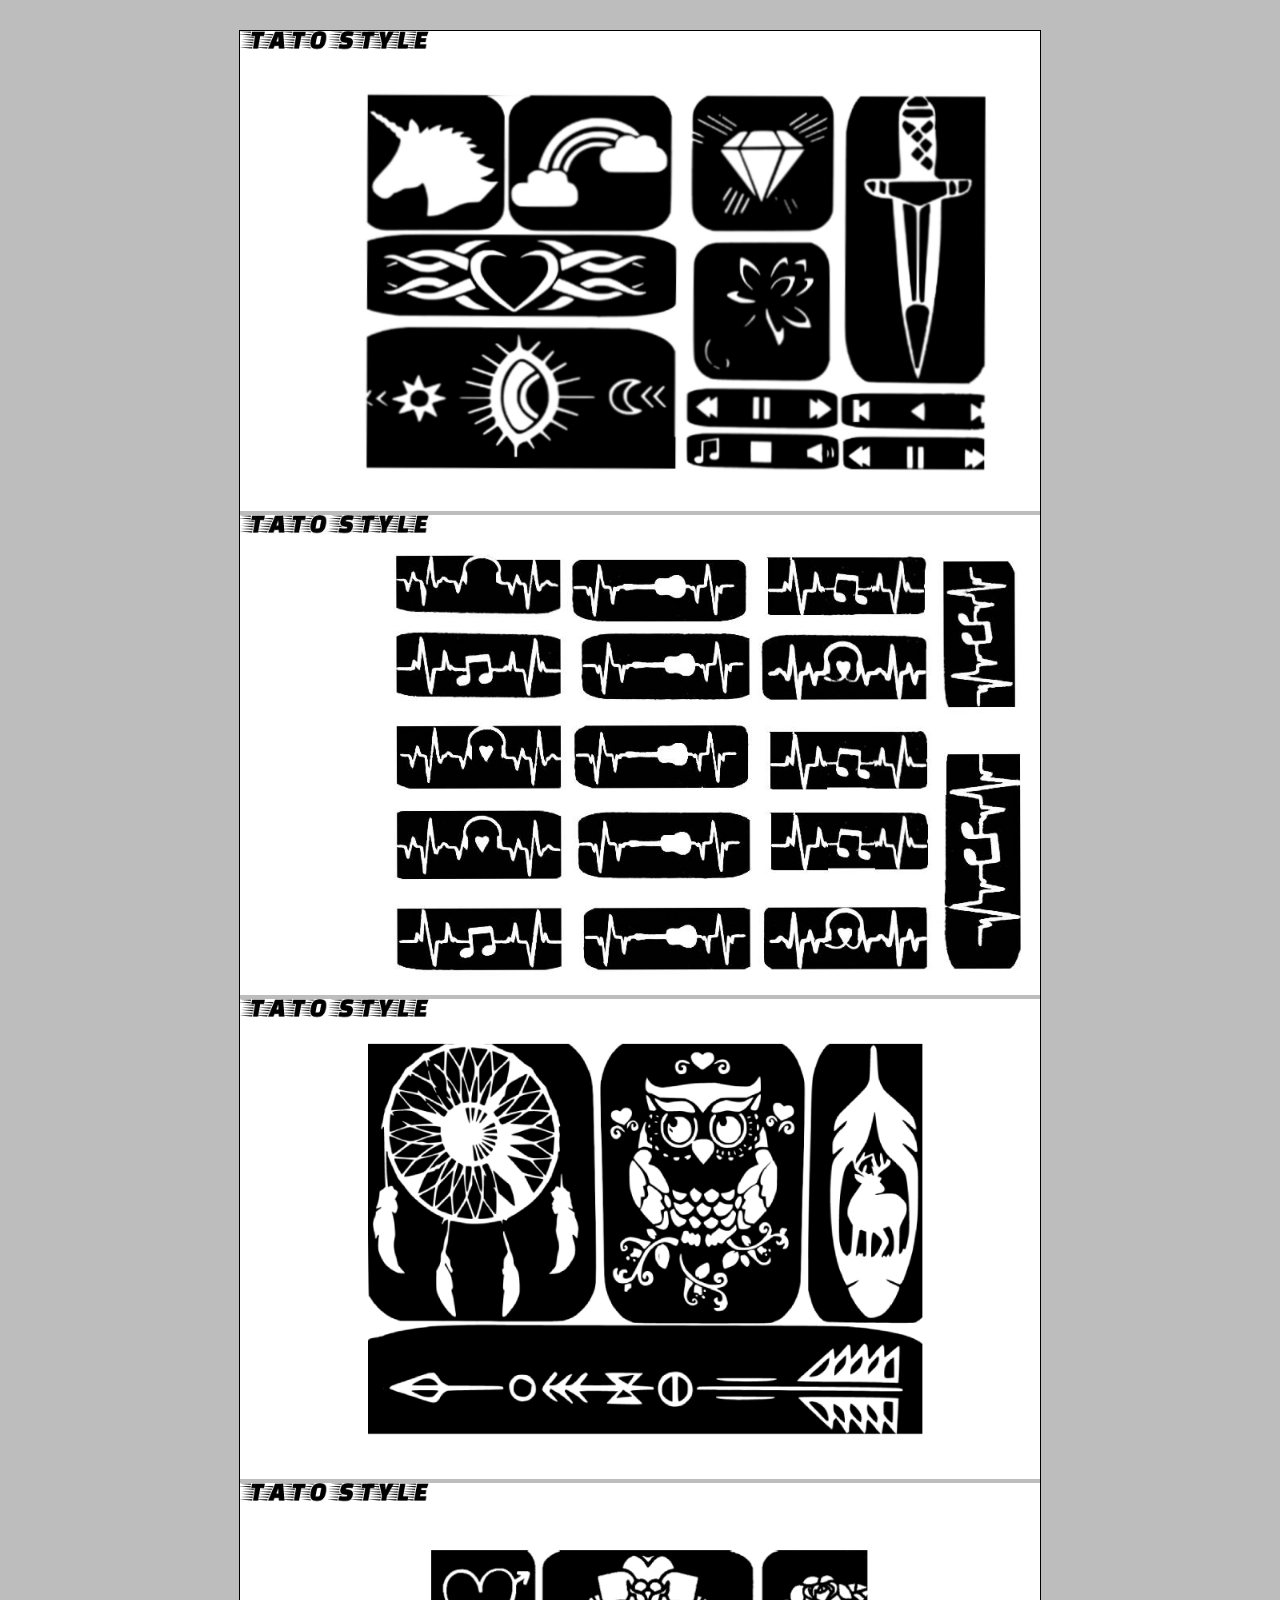
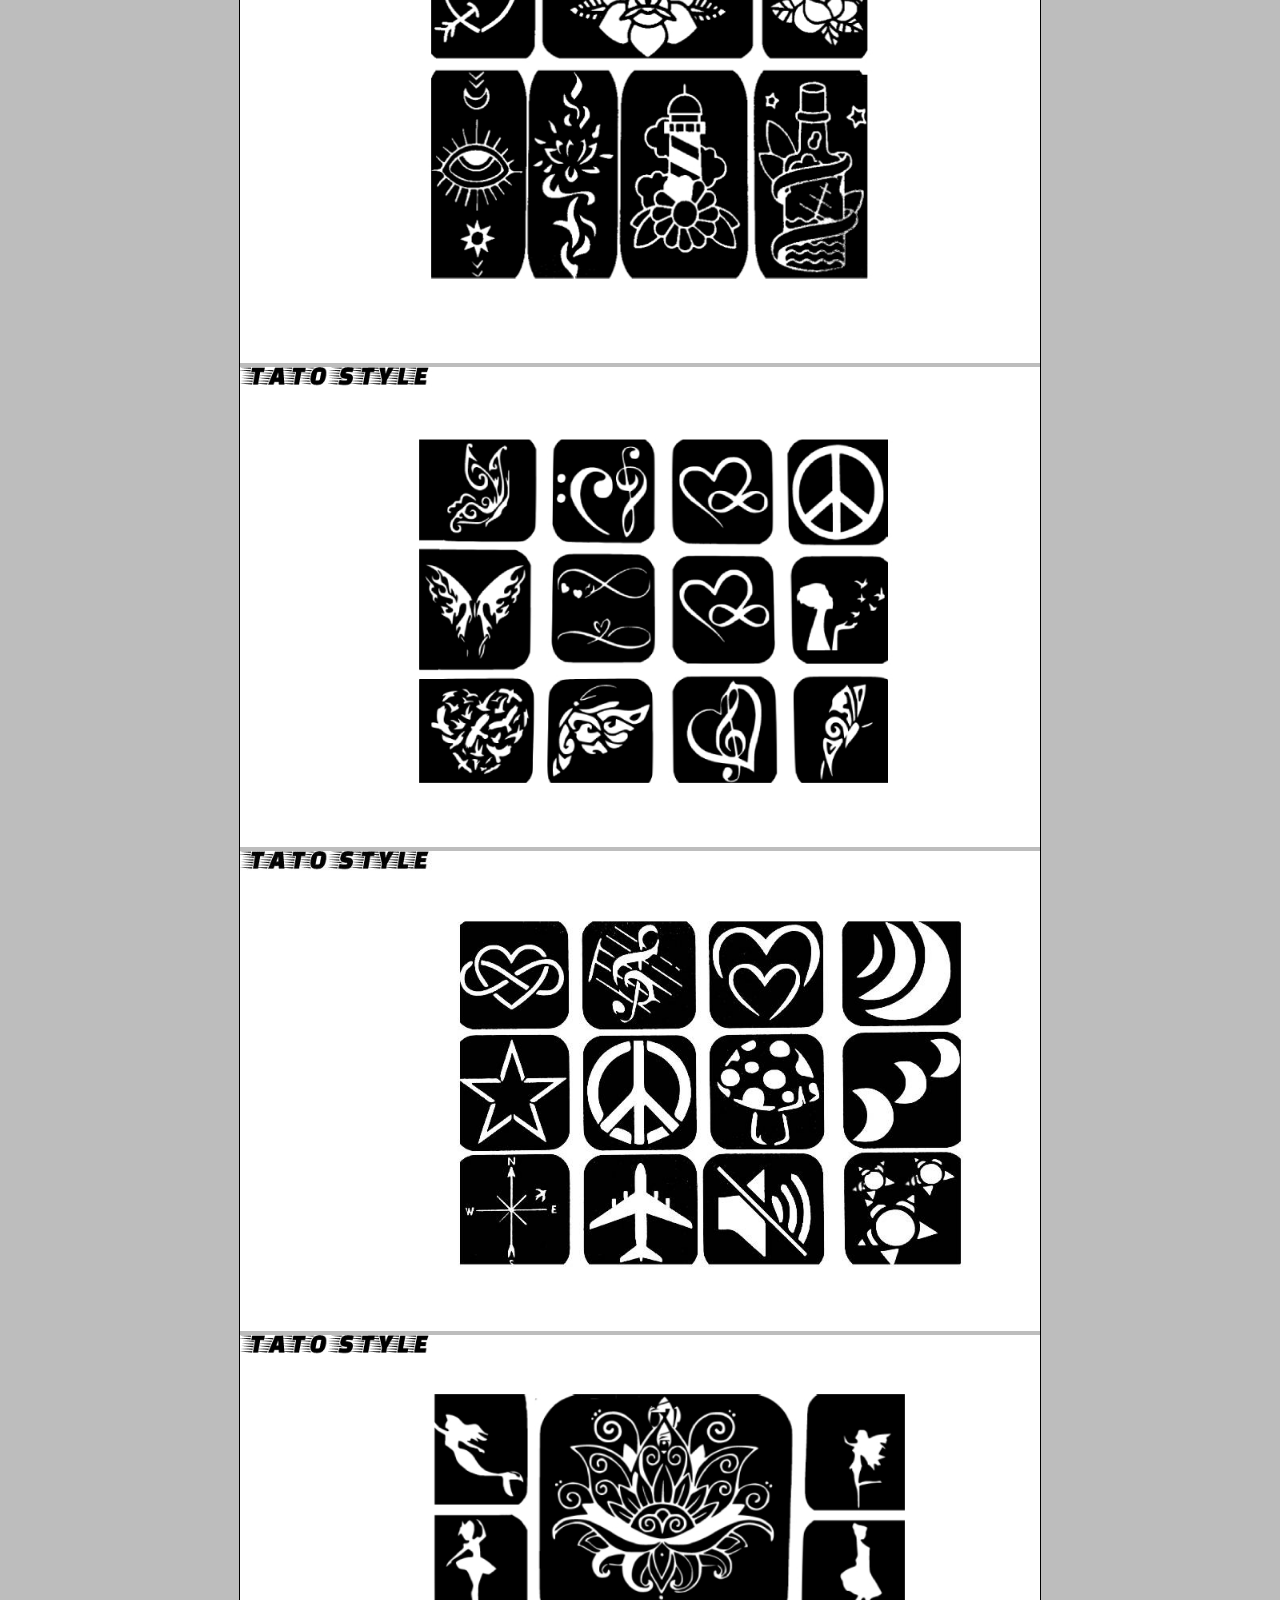
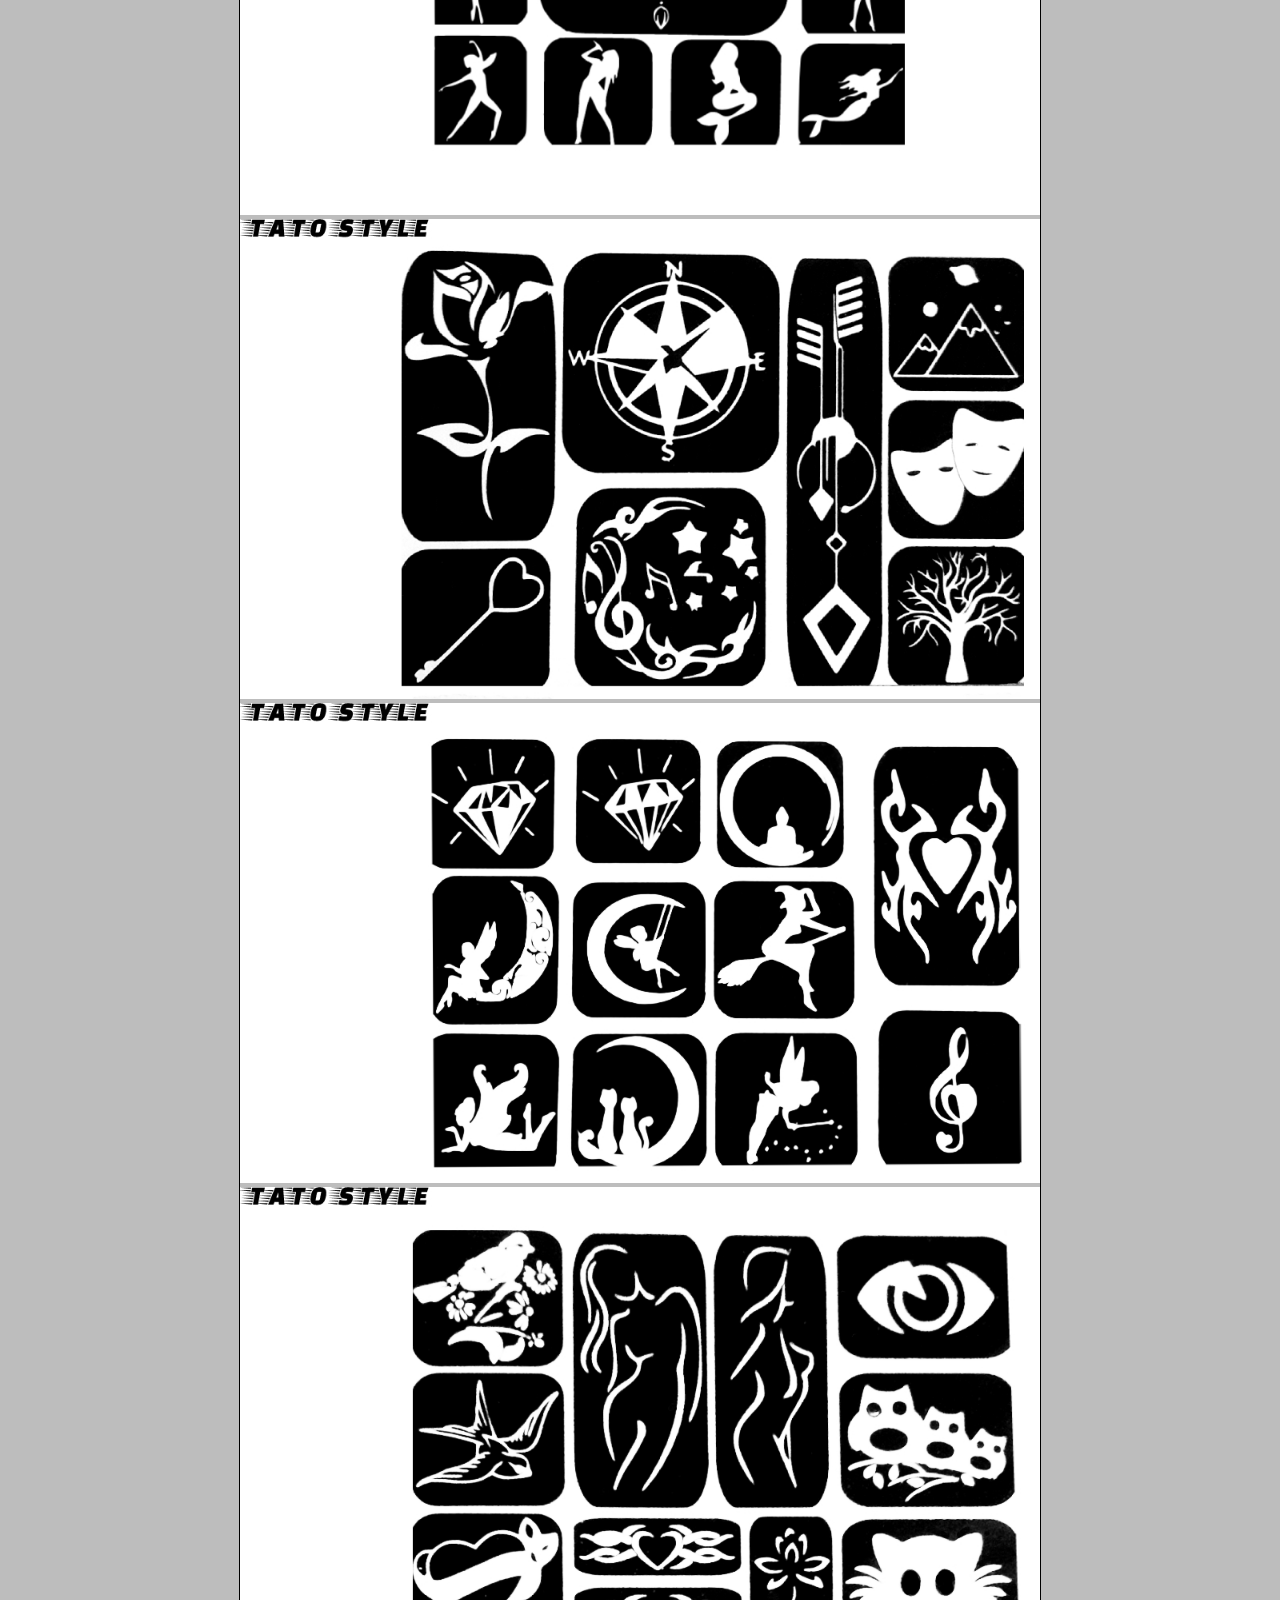
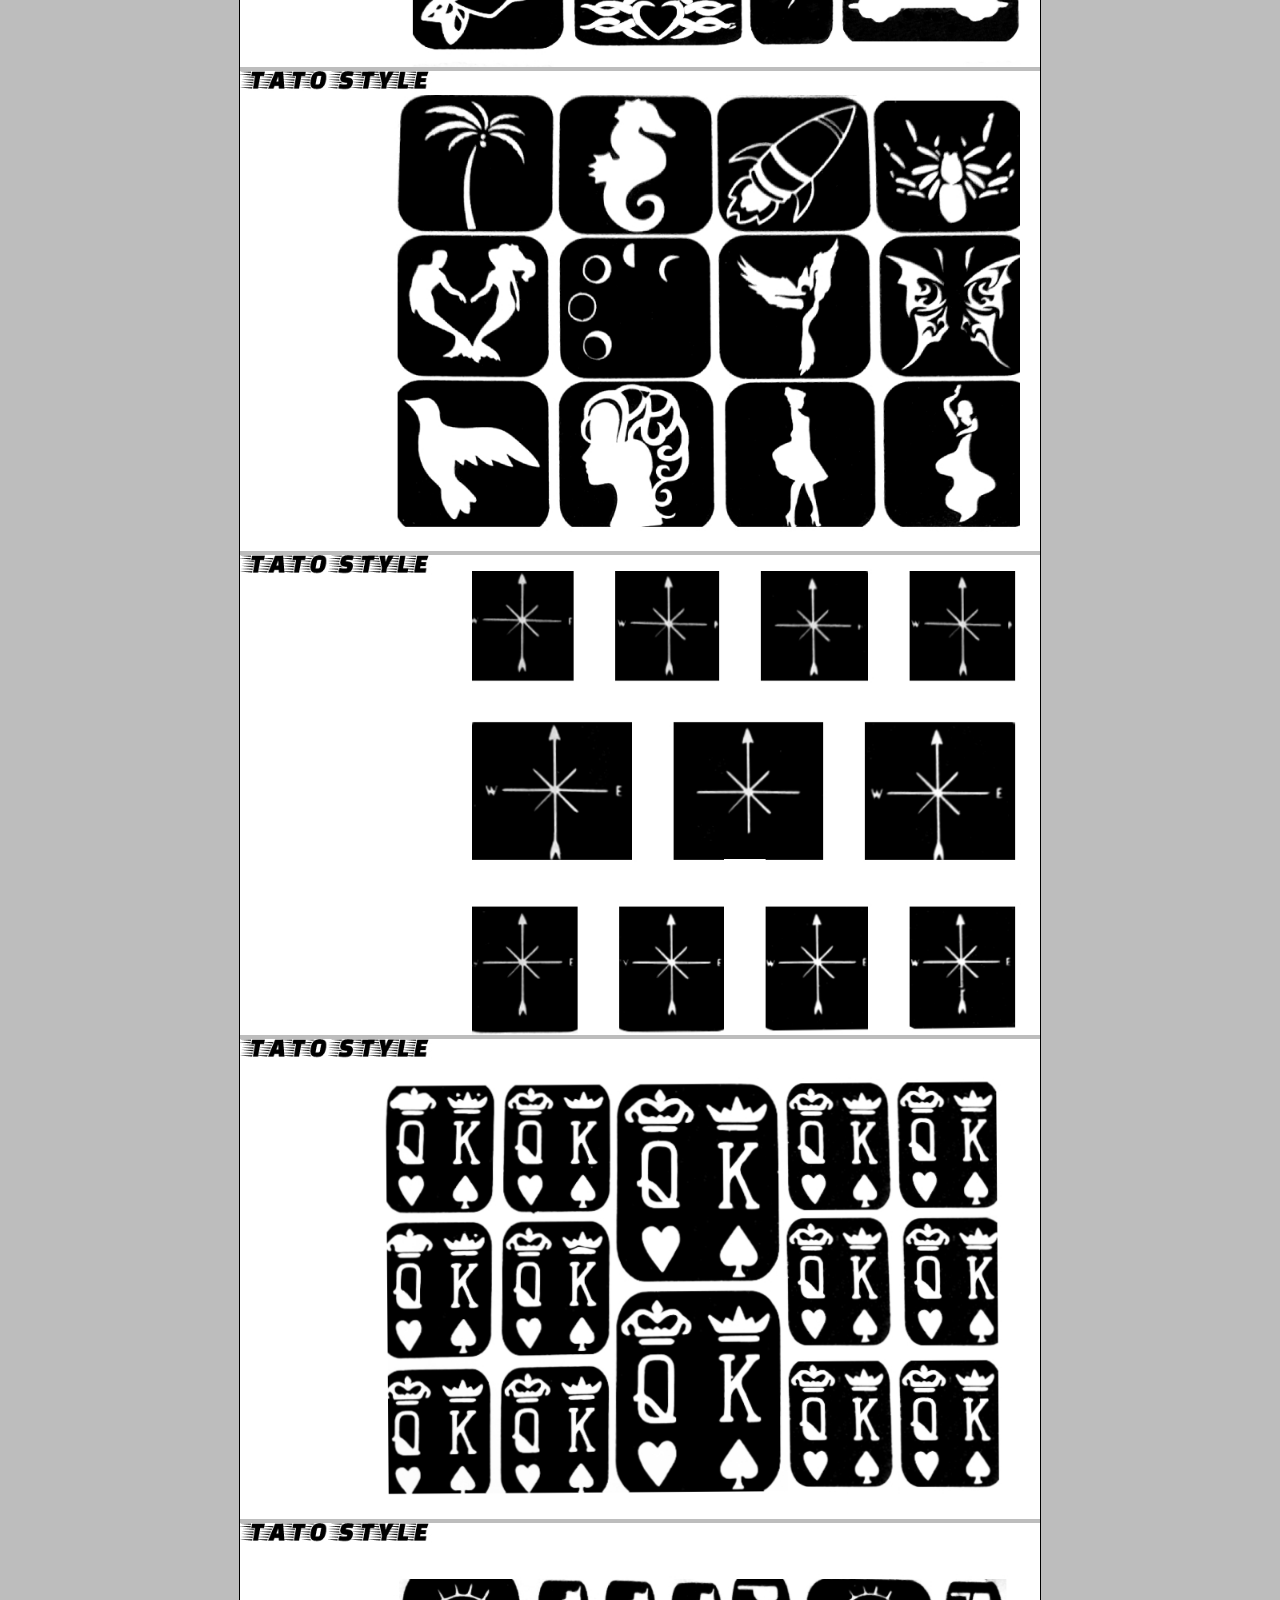
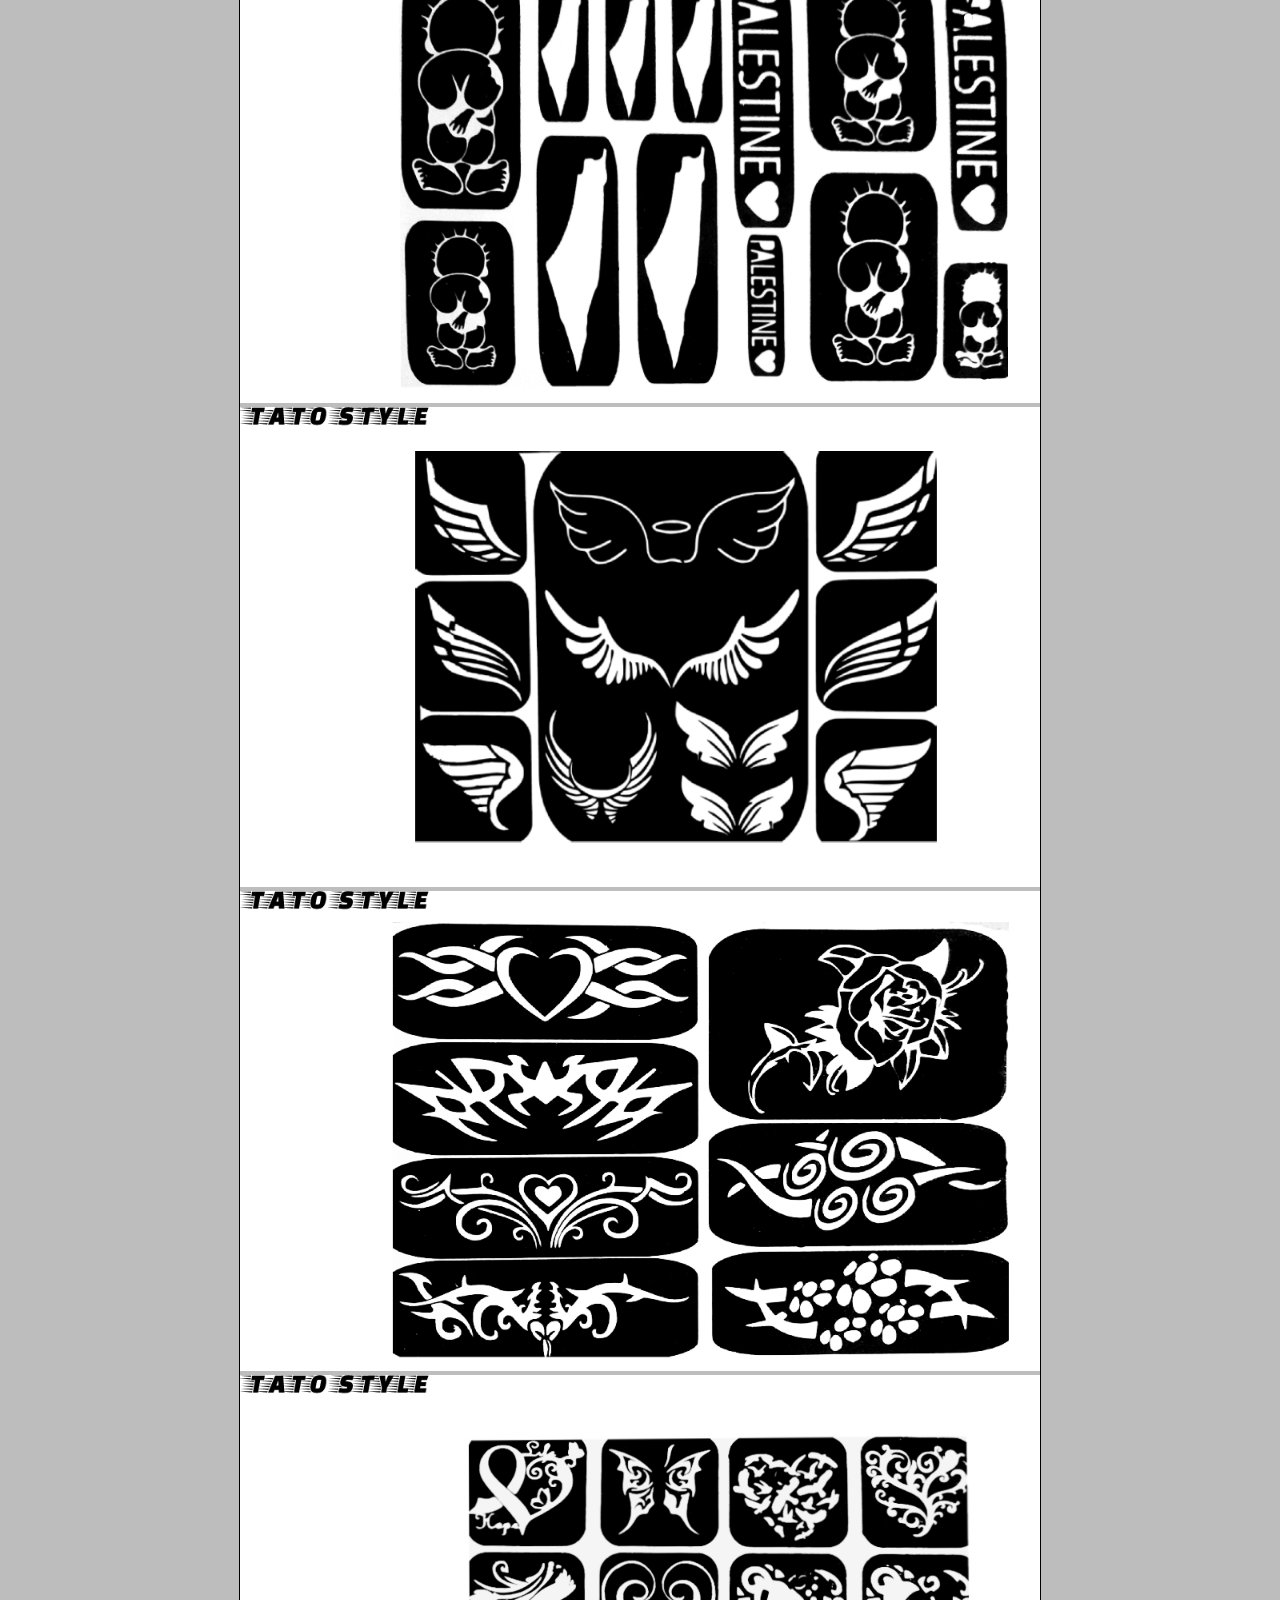
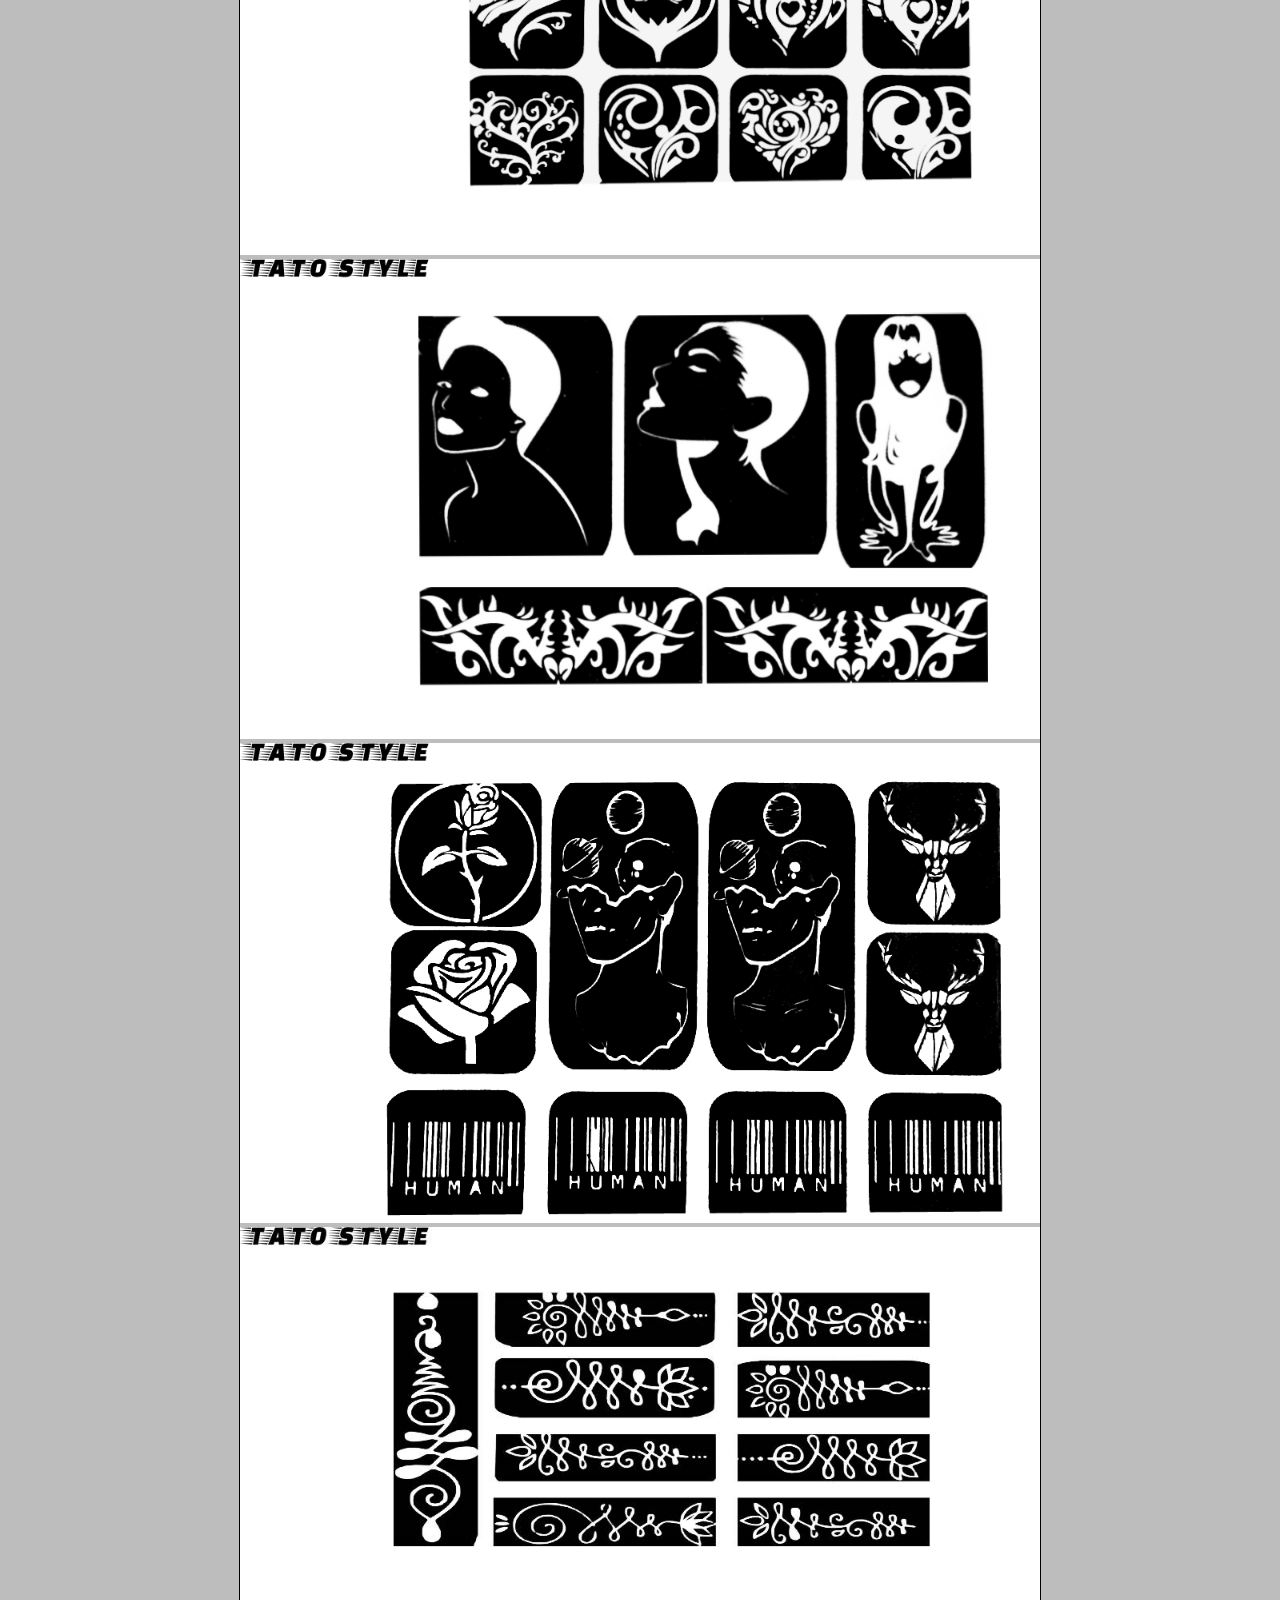
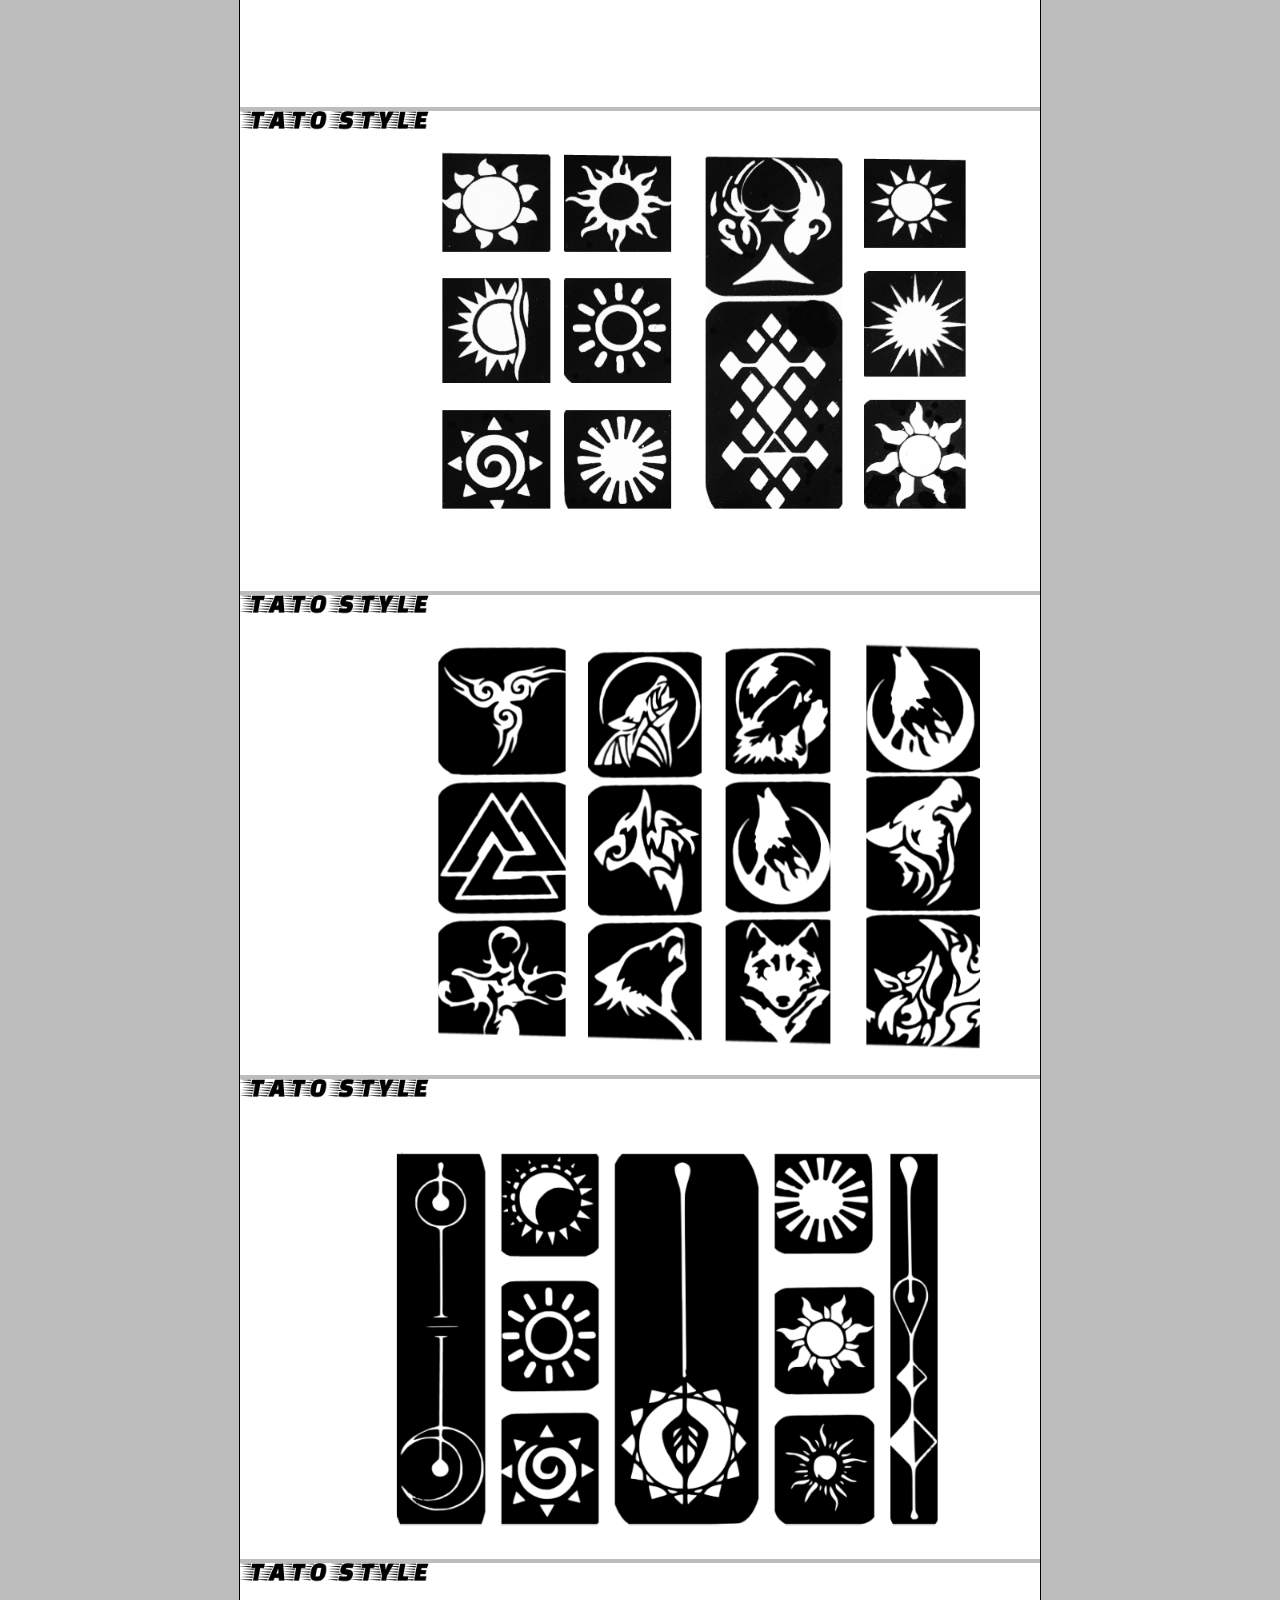
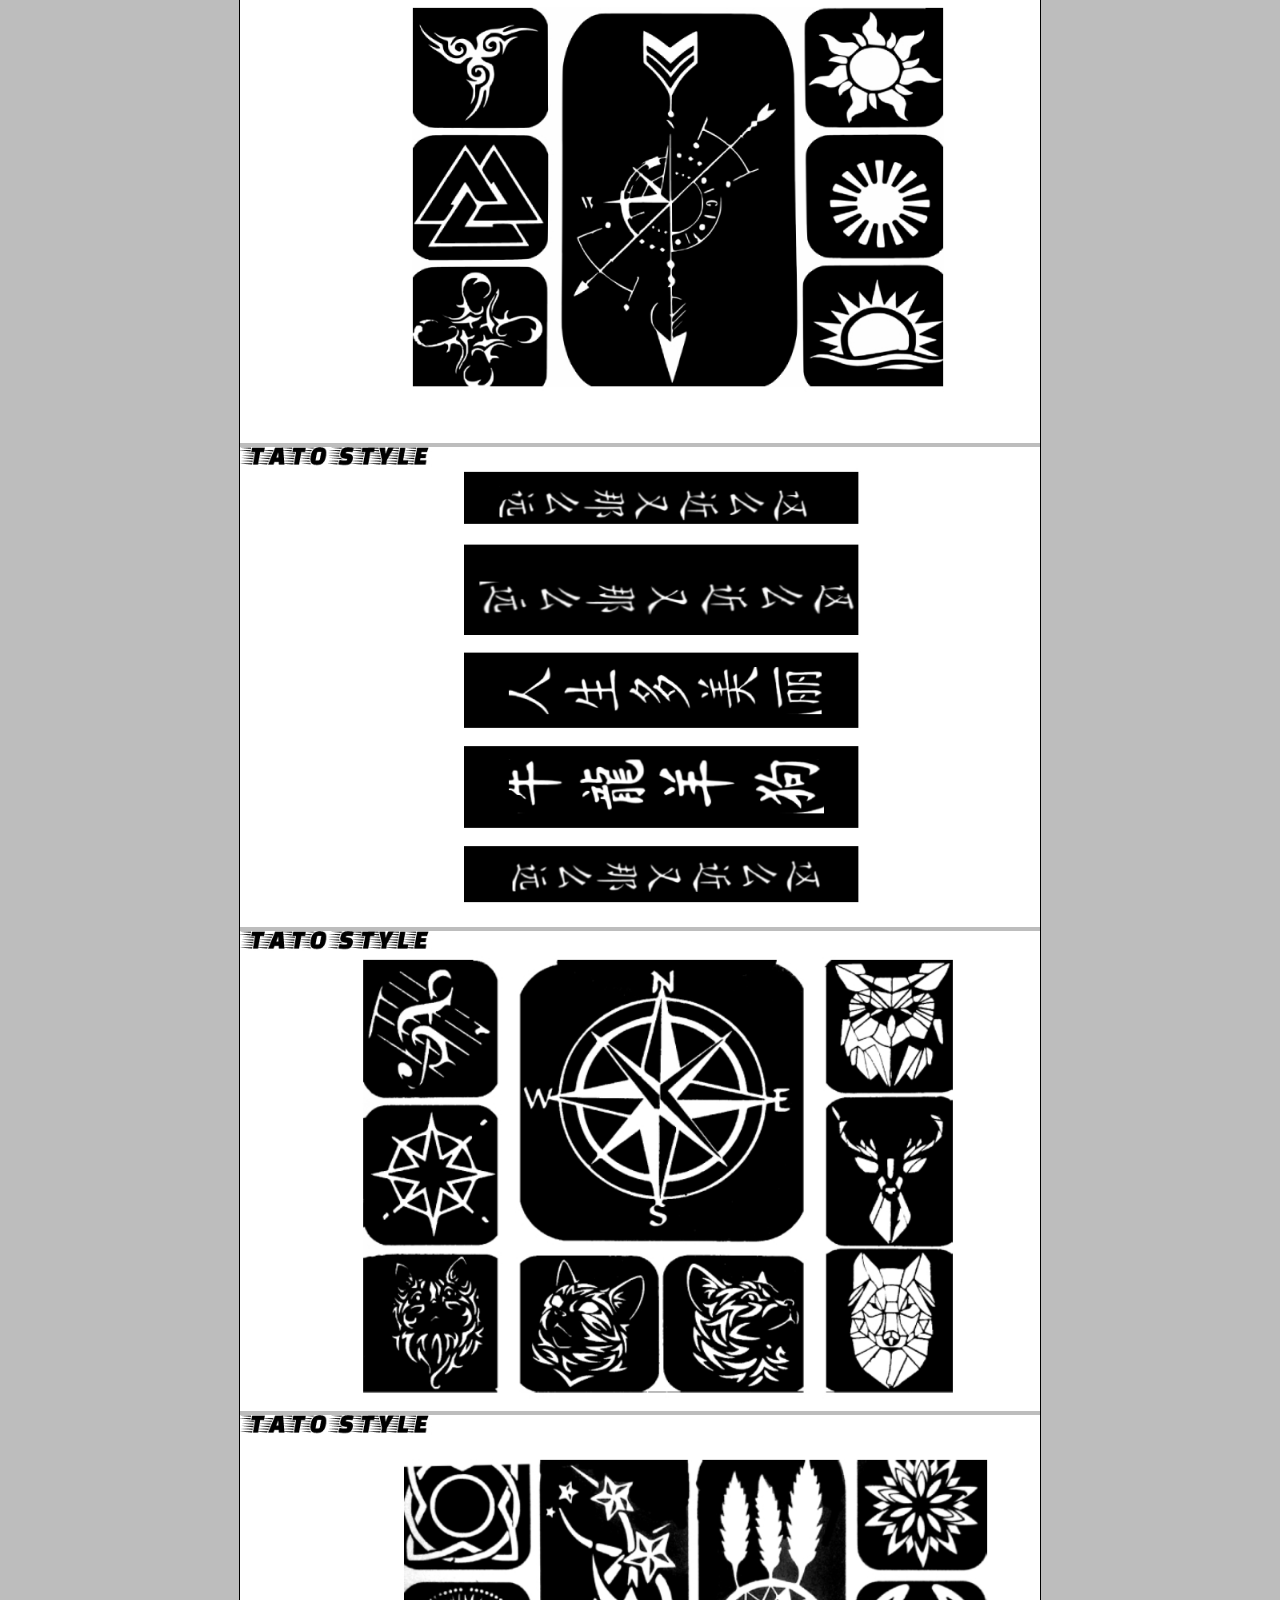
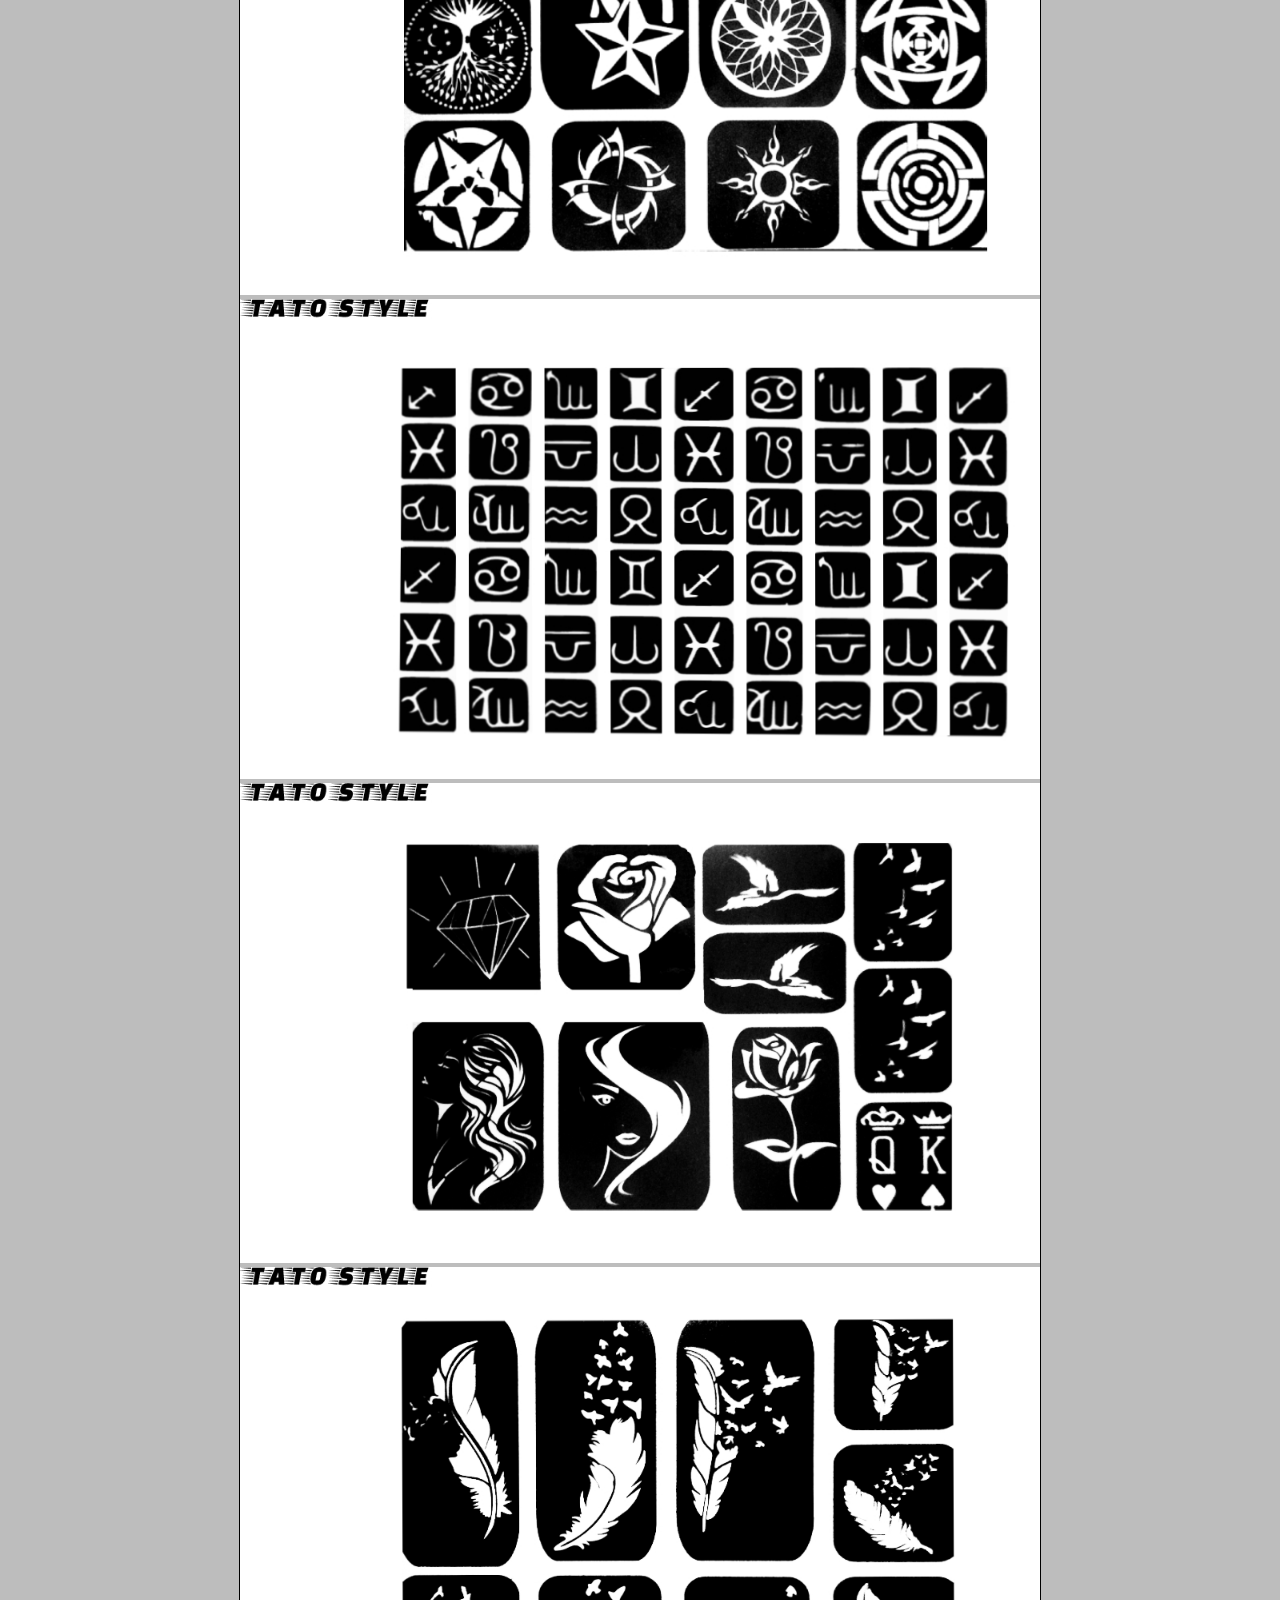
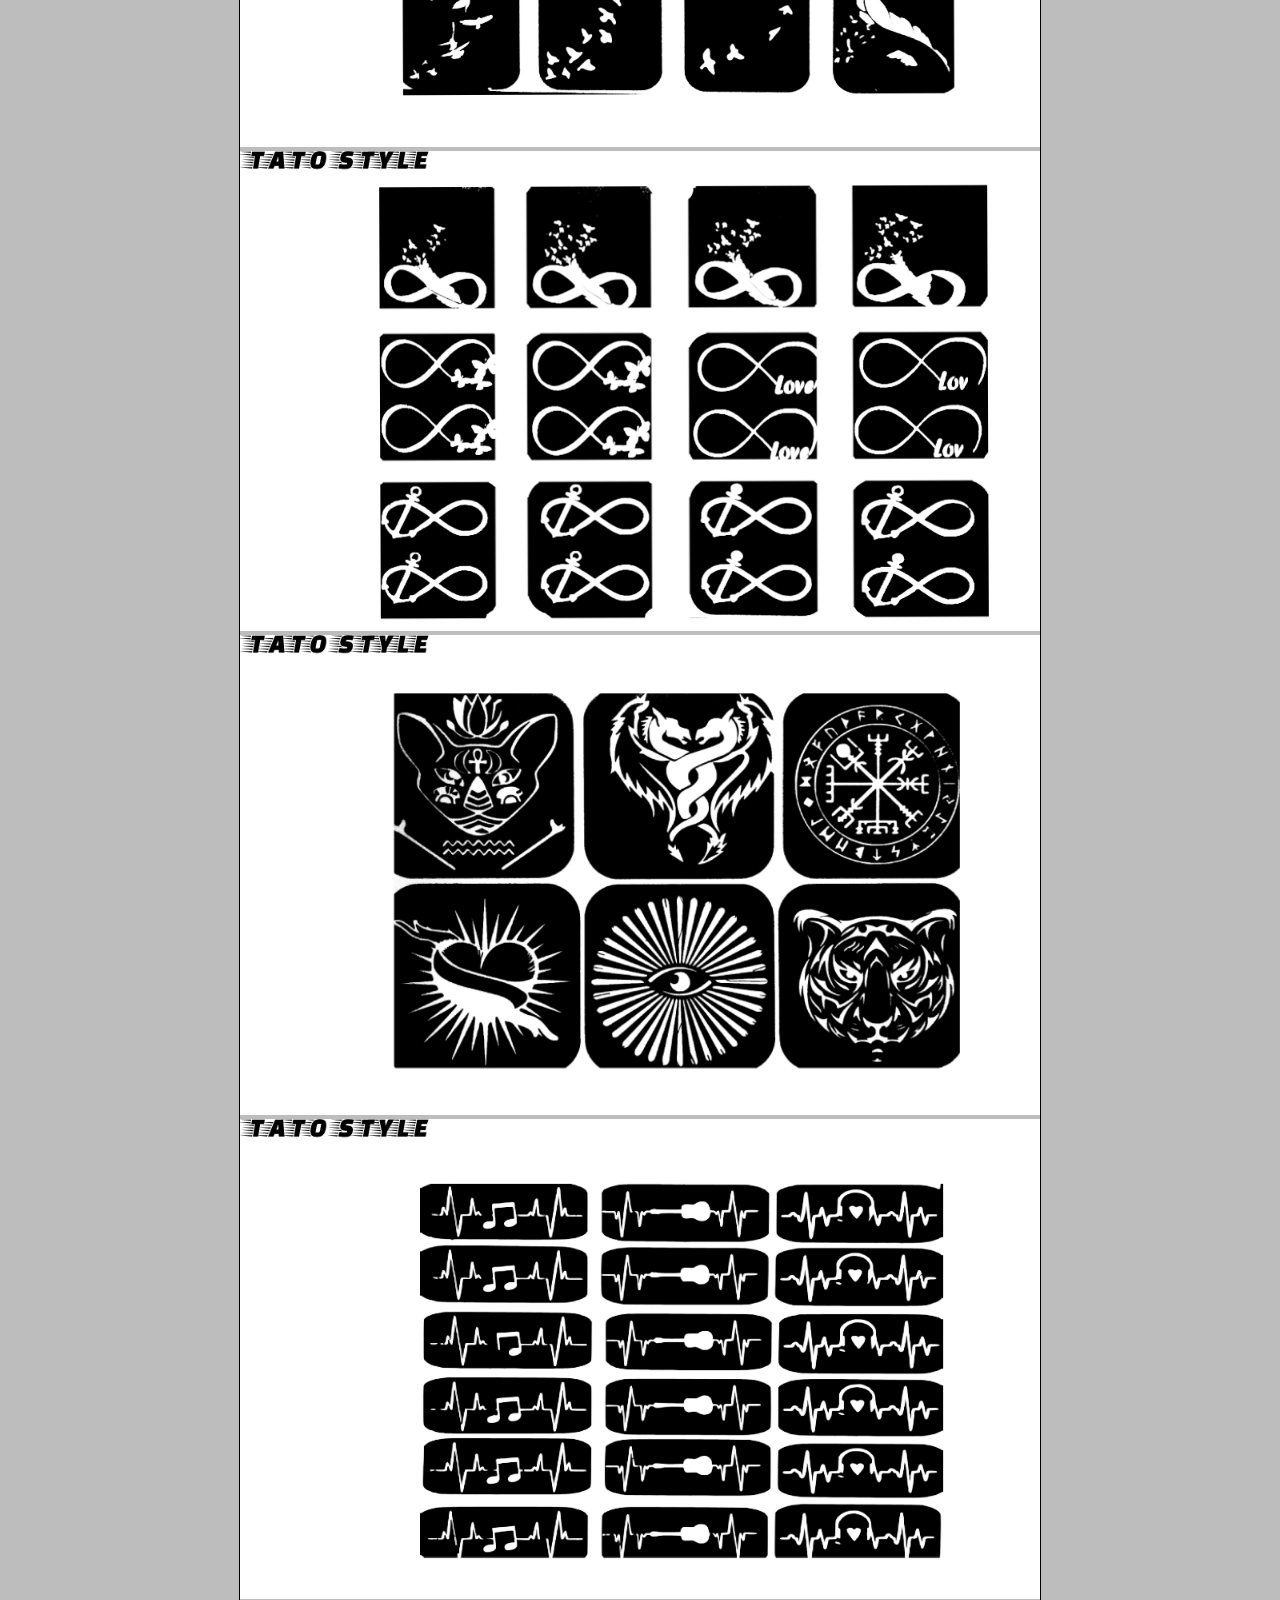
==== commit 99b1c414: "Update 1.html" ====
--- a/1.html
+++ b/1.html
@@ -46,7 +46,6 @@
 	<img src="115.jpg" alt="luse" >    
  	<img src="116.jpg" alt="luse" >  
 	<img src="117.jpg" alt="luse" > 
-	<img src="118.jpg" alt="luse" >   
  	<img src="119.jpg" alt="luse" >  
 	<img src="120.jpg" alt="luse" > 
 	<img src="121.jpg" alt="luse" >   
